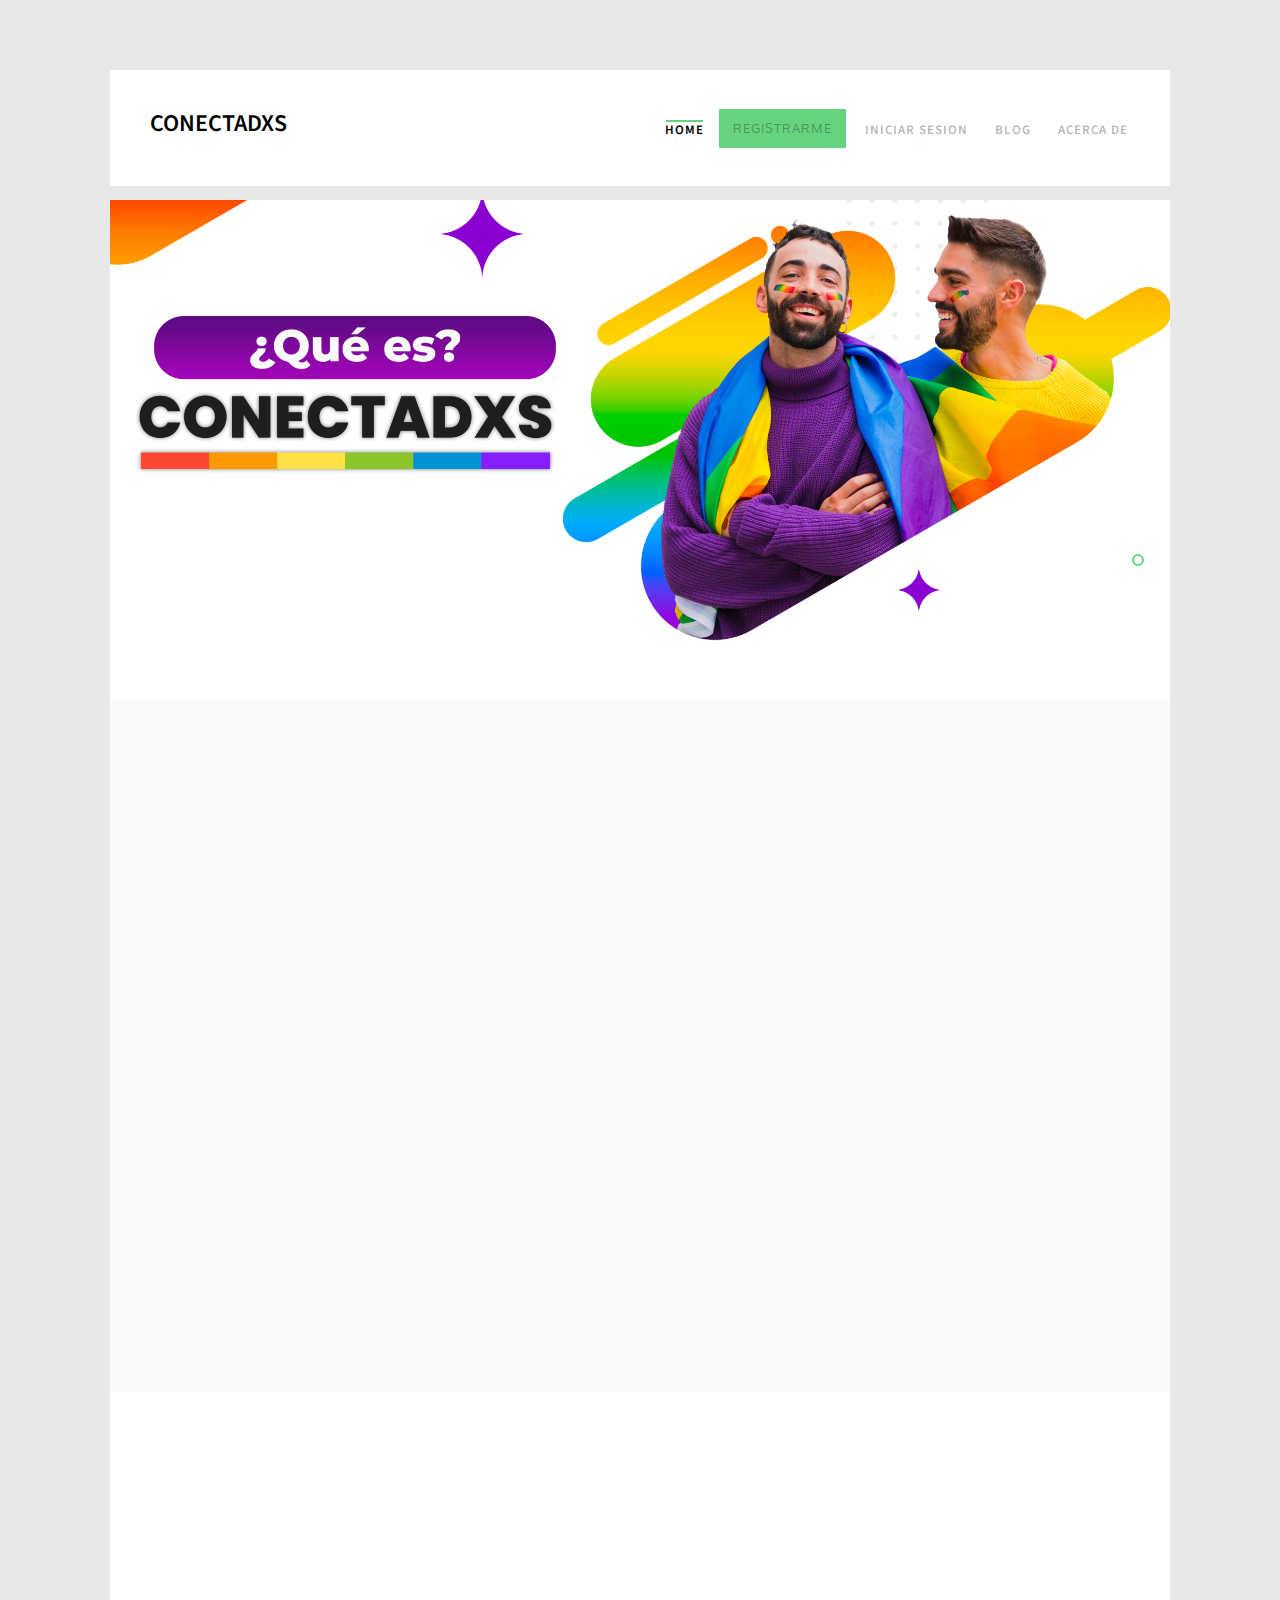
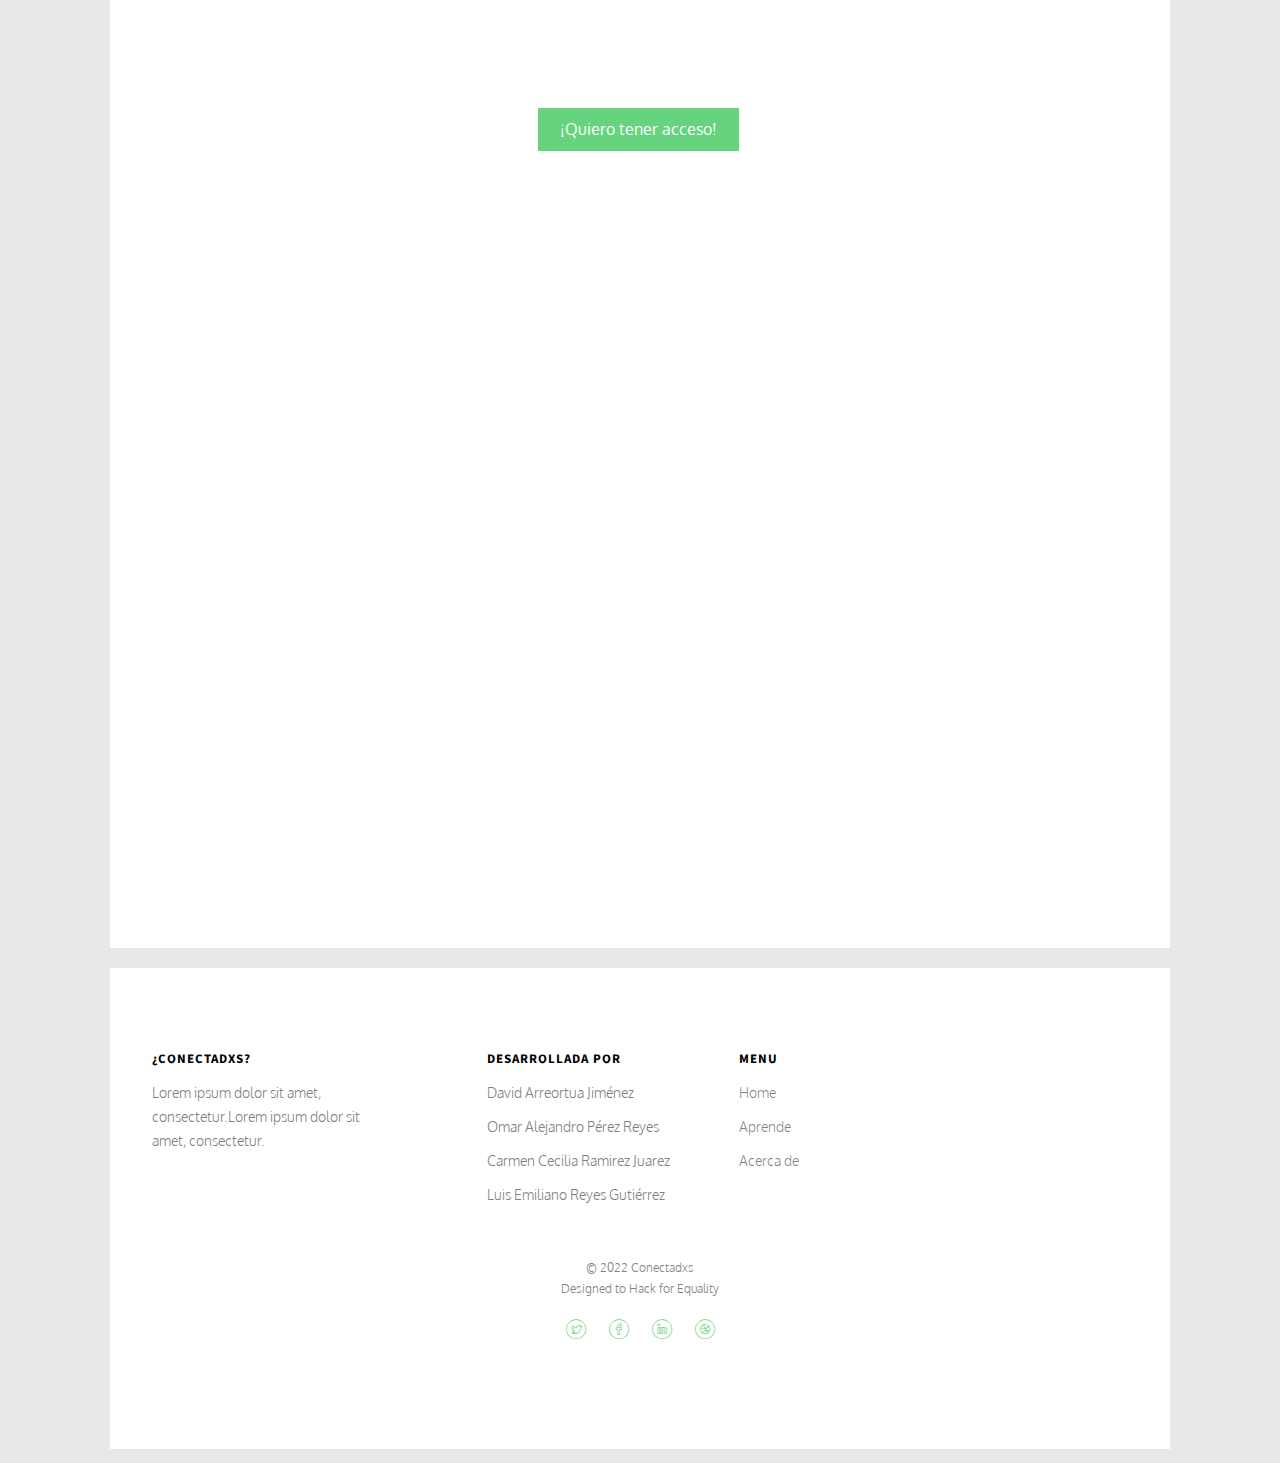
==== index.html @ 8924f0e7 "Version 1.0" ====
<!DOCTYPE HTML>
<html>

<head>
    <meta lang="es" charset="utf-8">
    <meta http-equiv="X-UA-Compatible" content="IE=edge">
    <title>Conectadxs</title>
    <meta name="viewport" content="width=device-width, initial-scale=1">


    <link href="https://fonts.googleapis.com/css?family=Oxygen:300,400" rel="stylesheet">
    <link href="https://fonts.googleapis.com/css?family=Source+Sans+Pro:400,600,700" rel="stylesheet">

    <!-- Animate.css -->
    <link rel="stylesheet" href="css/animate.css">
    <!-- Icomoon Icon Fonts, https://icomoon.io/#preview-free -->
    <link rel="stylesheet" href="css/icomoon.css">
    <!-- Bootstrap  -->
    <link rel="stylesheet" href="css/bootstrap.css">

    <!-- Magnific Popup -->
    <link rel="stylesheet" href="css/magnific-popup.css">

    <!-- Flexslider  -->
    <link rel="stylesheet" href="css/flexslider.css">

    <!-- Theme style  -->
    <link rel="stylesheet" href="css/style.css">

    <!-- Modernizr JS -->
    <script src="js/modernizr-2.6.2.min.js"></script>
    <!-- FOR IE9 below -->
    <!--[if lt IE 9]>
	<script src="js/respond.min.js"></script>
	<![endif]-->

</head>

<body>

    <div class="fh5co-loader"></div>

    <div id="page">
        <nav class="fh5co-nav" role="navigation">
            <!--Encabezado-->
            <div class="container-wrap">
                <div class="top-menu">
                    <div class="row">
                        <div class="col-xs-2">
                            <div id="fh5co-logo"><a href="index.html">Conectadxs</a></div>
                        </div>
                        <div class="col-xs-10 text-right menu-1">
                            <ul>
                                <li class="active"><a href="index.html">Home</a></li>
                                <li><a class="btn btn-primary btn-demo" href="registro.html">Registrarme</a></li>
                                <li><a href="iniciarSesion.html">Iniciar sesion</a></li>
                                <li><a href="blog.html">Blog</a></li>
                                <li><a href="about.html">Acerca de</a></li>
                            </ul>
                        </div>
                    </div>

                </div>
            </div>
        </nav>
        <div class="container-wrap">
            <!--Content-->
            <aside id="fh5co-hero">
                <div class="flexslider">
                    <ul class="slides">
                        <li style="background-image: url(images/1-1.png);">
                            <a href="demostracionUno.html">
                                <div class="overlay-gradient"></div>
                                <div class="container-fluid">
                                    <div class="row">
                                        <div class="col-md-6 col-md-offset-3 col-md-push-3 slider-text">
                                            <div class="slider-text-inner">
                                            </div>
                                        </div>
                                    </div>
                                </div>
                            </a>
                        </li>
                        <li style="background-image: url(images/1-1.png);">
                            <a href="demostracionUno.html">
                                <div class="overlay-gradient"></div>
                                <div class="container-fluid">
                                    <div class="row">
                                        <div class="col-md-6 col-md-offset-3 col-md-push-3 slider-text">
                                            <div class="slider-text-inner">
                                            </div>
                                        </div>
                                    </div>
                                </div>
                            </a>
                        </li>
                        <li style="background-image: url(images/1-1.png);">
                            <a href="demostracionUno.html">
                                <div class="overlay-gradient"></div>
                                <div class="container-fluid">
                                    <div class="row">
                                        <div class="col-md-6 col-md-offset-3 col-md-push-3 slider-text">
                                            <div class="slider-text-inner">
                                            </div>
                                        </div>
                                    </div>
                                </div>
                            </a>
                        </li>
                    </ul>
                </div>
            </aside>

            <div id="fh5co-work" class="fh5co-light-grey">
                <div class="row animate-box">
                    <div class="col-md-8 col-md-offset-2 text-center fh5co-heading">
                        <h2>¡Completamente gratis!</h2>
                        <p>Lorem ipsum dolor sit amet, consectetur adipiscing elit, sed do eiusmod tempor incididunt ut labore et dolore magna aliqua. Pretium quam vulputate dignissim suspendisse in est. Vel orci porta non pulvinar neque laoreet suspendisse
                            tis enim ut tellus. Euismod in pellentesque massa placerat duis ultricies. Amet aliquam id diam maecenas ultricies mi. Nullam vehicula ipsum a arcu cursus vitae congue mauris. </div>
                </div>
                <div class="row">
                    <div class="col-md-3 text-center animate-box">
                        <a href="work-single.html" class="work" style="background-image: url(images/W_Mesa\ de\ trabajo\ 1.png);">
                            <div class="desc">
                                <h3>Mentores</h3>
                                <span>Illustration</span>
                            </div>
                        </a>
                    </div>
                    <div class="col-md-3 text-center animate-box">
                        <a href="work-single.html" class="work" style="background-image: url(images/W_Mesa\ de\ trabajo\ 1\ copia.png);">
                            <div class="desc">
                                <h3>Comunidad LGBTQ+</h3>
                                <span>Illustration</span>
                            </div>
                        </a>
                    </div>
                    <div class="col-md-3 text-center animate-box">
                        <a href="work-single.html" class="work" style="background-image: url(images/W_Mesa\ de\ trabajo\ 1\ copia\ 2.png);">
                            <div class="desc">
                                <h3>Personas con discapacidad</h3>
                                <span>Illustration</span>
                            </div>
                        </a>
                    </div>
                    <div class="col-md-3 text-center animate-box">
                        <a href="work-single.html" class="work" style="background-image: url(images/W_Mesa\ de\ trabajo\ 1\ copia\ 3.png);">
                            <div class="desc">
                                <h3>Padres-tutores</h3>
                                <span>Illustration</span>
                            </div>
                        </a>
                    </div>
                </div>
            </div>

            <div id="fh5co-services">
                <div class="row">
                    <div class="col-md-4 text-center animate-box">
                        <div class="services">
                            <span class="icon">
							<i class="icon-calculator"></i>
						</span>
                            <div class="desc">
                                <h3><a href="#">Talleres</a></h3>
                                <p>Lorem ipsum dolor sit amet, consectetur.</p>
                            </div>
                        </div>
                    </div>
                    <div class="col-md-4 text-center animate-box">
                        <div class="services">
                            <span class="icon">
							<i class="icon-arrow-right2"></i>
						</span>
                            <div class="desc">
                                <h3><a href="#">Artículos</a></h3>
                                <p>Lorem ipsum dolor sit amet, consectetur.</p>
                            </div>
                        </div>
                    </div>
                    <div class="col-md-4 text-center animate-box">
                        <div class="services">
                            <span class="icon">
							<i class="icon-crop"></i>
						</span>
                            <div class="desc">
                                <h3><a href="#">Conferencias</a></h3>
                                <p>Lorem ipsum dolor sit amet, consectetur.</p>
                            </div>
                        </div>
                    </div>
                </div>
            </div>


            <div style="text-align: center;">
                <a class="btn btn-primary btn-demo" href="demostracionDos.html"></i> ¡Quiero tener acceso!</a>
            </div>
            <div id="fh5co-blog">
                <div class="row">
                    <div class="col-md-4">
                        <div class="fh5co-blog animate-box">
                            <a href="#" class="blog-bg" style="background-image: url(images/image.png);"></a>
                            <div class="blog-text">
                                <span class="posted_on">Marzo 15 2022</span>
                                <h3><a href="#">¿Qué es una persona de gnéro no binario?</a></h3>
                                <p>Lorem ipsum dolor sit amet, consectetur adipiscing elit, sed do eiusmod tempor incididunt ut labore et dolore magna aliqua.</p>
                                <ul class="stuff">
                                    <li><a href="articulo.html">Leer más<i class="icon-arrow-right22"></i></a></li>
                                </ul>
                            </div>
                        </div>
                    </div>
                    <div class="col-md-4">
                        <div class="fh5co-blog animate-box">
                            <a href="#" class="blog-bg" style="background-image: url(images/pexels-brett-sayles-1167034.png);"></a>
                            <div class="blog-text">
                                <span class="posted_on">Noviembre 24 2022</span>
                                <h3><a href="#">Mi hijo es gay, ¿qué puedo hacer?</a></h3>
                                <p>Lorem ipsum dolor sit amet, consectetur adipiscing elit, sed do eiusmod tempor incididunt ut labore et dolore magna aliqua</p>
                                <ul class="stuff">
                                    <li><a href="articulo.html">Leer más<i class="icon-arrow-right22"></i></a></li>
                                </ul>
                            </div>
                        </div>
                    </div>
                    <div class="col-md-4">
                        <div class="fh5co-blog animate-box">
                            <a href="#" class="blog-bg" style="background-image: url(images/pexels-shvets-production-8415995.png);"></a>
                            <div class=" blog-text ">
                                <span class="posted_on ">Noviembre 26 2022</span>
                                <h3><a href="# ">Inclusión de personas con discapacidad</a></h3>
                                <p>Lorem ipsum dolor sit amet, consectetur adipiscing elit, sed do eiusmod tempor incididunt ut labore et dolore magna aliqua</p>
                                <ul class="stuff ">
                                    <li><a href="articulo.html">Leer más<i class="icon-arrow-right22 "></i></a></li>
                                </ul>
                            </div>
                        </div>
                    </div>
                </div>
            </div>
        </div>


        <div class="container-wrap">
            <footer id="fh5co-footer" role="contentinfo">
                <div class="row">
                    <div class="col-md-3 fh5co-widget">
                        <h4>¿Conectadxs?</h4>
                        <p>Lorem ipsum dolor sit amet, consectetur.Lorem ipsum dolor sit amet, consectetur.</p>
                    </div>
                    <div class="col-md-3 col-md-push-1">
                        <h4>Desarrollada por</h4>
                        <ul class="fh5co-footer-links">
                            <li>David Arreortua Jiménez</li>
                            <li>Omar Alejandro Pérez Reyes</li>
                            <li>Carmen Cecilia Ramirez Juarez </li>
                            <li>Luis Emiliano Reyes Gutiérrez </li>
                        </ul>
                    </div>

                    <div class="col-md-3 col-md-push-1">
                        <h4>Menu</h4>
                        <ul class="fh5co-footer-links">
                            <li><a href="index.html">Home</a></li>
                            <li><a href="vectores.html">Aprende</a></li>
                            <li><a href="about.html">Acerca de</a></li>
                        </ul>
                    </div>



                </div>

                <div class="row copyright">
                    <div class="col-md-12 text-center">
                        <p>
                            <small class="block">&copy; 2022 Conectadxs</small>
                            <small class="block">Designed to <a href="" target="_blank"></a>Hack for Equality</small>
                        </p>
                        <p>
                            <ul class="fh5co-social-icons">
                                <li><a href="#"><i class="icon-twitter"></i></a></li>
                                <li><a href="#"><i class="icon-facebook"></i></a></li>
                                <li><a href="#"><i class="icon-linkedin"></i></a></li>
                                <li><a href="#"><i class="icon-dribbble"></i></a></li>
                            </ul>
                        </p>
                    </div>
                </div>
            </footer>
        </div>
    </div>

    <div class="gototop js-top ">
        <a href="# " class="js-gotop "><i class="icon-arrow-up2 "></i></a>
    </div>

    <!-- jQuery -->
    <script src="js/jquery.min.js "></script>
    <!-- jQuery Easing -->
    <script src="js/jquery.easing.1.3.js "></script>
    <!-- Bootstrap -->
    <script src="js/bootstrap.min.js "></script>
    <!-- Waypoints -->
    <script src="js/jquery.waypoints.min.js "></script>
    <!-- Flexslider -->
    <script src="js/jquery.flexslider-min.js "></script>
    <!-- Magnific Popup -->
    <script src="js/jquery.magnific-popup.min.js "></script>
    <script src="js/magnific-popup-options.js "></script>
    <!-- Counters -->
    <script src="js/jquery.countTo.js "></script>
    <!-- Main -->
    <script src="js/main.js "></script>

</body>

</html>
---- css/icomoon.css ----
@font-face {
  font-family: 'icomoon';
  src:  url('fonts/icomoon.eot?5j2n32');
  src:  url('fonts/icomoon.eot?5j2n32#iefix') format('embedded-opentype'),
    url('fonts/icomoon.ttf?5j2n32') format('truetype'),
    url('fonts/icomoon.woff?5j2n32') format('woff'),
    url('fonts/icomoon.svg?5j2n32#icomoon') format('svg');
  font-weight: normal;
  font-style: normal;
}

[class^="icon-"], [class*=" icon-"] {
  /* use !important to prevent issues with browser extensions that change fonts */
  font-family: 'icomoon' !important;
  speak: none;
  font-style: normal;
  font-weight: normal;
  font-variant: normal;
  text-transform: none;
  line-height: 1;

  /* Better Font Rendering =========== */
  -webkit-font-smoothing: antialiased;
  -moz-osx-font-smoothing: grayscale;
}

.icon-eye2:before {
  content: "\e064";
}
.icon-paper-clip:before {
  content: "\e065";
}
.icon-mail5:before {
  content: "\e066";
}
.icon-toggle:before {
  content: "\e067";
}
.icon-layout:before {
  content: "\e068";
}
.icon-link2:before {
  content: "\e069";
}
.icon-bell2:before {
  content: "\e06a";
}
.icon-lock3:before {
  content: "\e06b";
}
.icon-unlock:before {
  content: "\e06c";
}
.icon-ribbon2:before {
  content: "\e06d";
}
.icon-image2:before {
  content: "\e06e";
}
.icon-signal:before {
  content: "\e06f";
}
.icon-target3:before {
  content: "\e070";
}
.icon-clipboard3:before {
  content: "\e071";
}
.icon-clock3:before {
  content: "\e072";
}
.icon-watch:before {
  content: "\e073";
}
.icon-air-play:before {
  content: "\e074";
}
.icon-camera3:before {
  content: "\e075";
}
.icon-video2:before {
  content: "\e076";
}
.icon-disc:before {
  content: "\e077";
}
.icon-printer3:before {
  content: "\e078";
}
.icon-monitor:before {
  content: "\e079";
}
.icon-server:before {
  content: "\e07a";
}
.icon-cog2:before {
  content: "\e07b";
}
.icon-heart3:before {
  content: "\e07c";
}
.icon-paragraph:before {
  content: "\e07d";
}
.icon-align-justify:before {
  content: "\e07e";
}
.icon-align-left:before {
  content: "\e07f";
}
.icon-align-center:before {
  content: "\e080";
}
.icon-align-right:before {
  content: "\e081";
}
.icon-book2:before {
  content: "\e082";
}
.icon-layers2:before {
  content: "\e083";
}
.icon-stack2:before {
  content: "\e084";
}
.icon-stack-2:before {
  content: "\e085";
}
.icon-paper:before {
  content: "\e086";
}
.icon-paper-stack:before {
  content: "\e087";
}
.icon-search3:before {
  content: "\e088";
}
.icon-zoom-in2:before {
  content: "\e089";
}
.icon-zoom-out2:before {
  content: "\e08a";
}
.icon-reply2:before {
  content: "\e08b";
}
.icon-circle-plus:before {
  content: "\e08c";
}
.icon-circle-minus:before {
  content: "\e08d";
}
.icon-circle-check:before {
  content: "\e08e";
}
.icon-circle-cross:before {
  content: "\e08f";
}
.icon-square-plus:before {
  content: "\e090";
}
.icon-square-minus:before {
  content: "\e091";
}
.icon-square-check:before {
  content: "\e092";
}
.icon-square-cross:before {
  content: "\e093";
}
.icon-microphone:before {
  content: "\e094";
}
.icon-record:before {
  content: "\e095";
}
.icon-skip-back:before {
  content: "\e096";
}
.icon-rewind:before {
  content: "\e097";
}
.icon-play4:before {
  content: "\e098";
}
.icon-pause3:before {
  content: "\e099";
}
.icon-stop3:before {
  content: "\e09a";
}
.icon-fast-forward:before {
  content: "\e09b";
}
.icon-skip-forward:before {
  content: "\e09c";
}
.icon-shuffle2:before {
  content: "\e09d";
}
.icon-repeat:before {
  content: "\e09e";
}
.icon-folder2:before {
  content: "\e09f";
}
.icon-umbrella:before {
  content: "\e0a0";
}
.icon-moon:before {
  content: "\e0a1";
}
.icon-thermometer:before {
  content: "\e0a2";
}
.icon-drop:before {
  content: "\e0a3";
}
.icon-sun2:before {
  content: "\e0a4";
}
.icon-cloud3:before {
  content: "\e0a5";
}
.icon-cloud-upload2:before {
  content: "\e0a6";
}
.icon-cloud-download2:before {
  content: "\e0a7";
}
.icon-upload4:before {
  content: "\e0a8";
}
.icon-download4:before {
  content: "\e0a9";
}
.icon-location3:before {
  content: "\e0aa";
}
.icon-location-2:before {
  content: "\e0ab";
}
.icon-map3:before {
  content: "\e0ac";
}
.icon-battery:before {
  content: "\e0ad";
}
.icon-head:before {
  content: "\e0ae";
}
.icon-briefcase3:before {
  content: "\e0af";
}
.icon-speech-bubble:before {
  content: "\e0b0";
}
.icon-anchor2:before {
  content: "\e0b1";
}
.icon-globe2:before {
  content: "\e0b2";
}
.icon-box:before {
  content: "\e0b3";
}
.icon-reload:before {
  content: "\e0b4";
}
.icon-share3:before {
  content: "\e0b5";
}
.icon-marquee:before {
  content: "\e0b6";
}
.icon-marquee-plus:before {
  content: "\e0b7";
}
.icon-marquee-minus:before {
  content: "\e0b8";
}
.icon-tag:before {
  content: "\e0b9";
}
.icon-power2:before {
  content: "\e0ba";
}
.icon-command2:before {
  content: "\e0bb";
}
.icon-alt:before {
  content: "\e0bc";
}
.icon-esc:before {
  content: "\e0bd";
}
.icon-bar-graph:before {
  content: "\e0be";
}
.icon-bar-graph-2:before {
  content: "\e0bf";
}
.icon-pie-graph:before {
  content: "\e0c0";
}
.icon-star:before {
  content: "\e0c1";
}
.icon-arrow-left3:before {
  content: "\e0c2";
}
.icon-arrow-right3:before {
  content: "\e0c3";
}
.icon-arrow-up3:before {
  content: "\e0c4";
}
.icon-arrow-down3:before {
  content: "\e0c5";
}
.icon-volume:before {
  content: "\e0c6";
}
.icon-mute:before {
  content: "\e0c7";
}
.icon-content-right:before {
  content: "\e100";
}
.icon-content-left:before {
  content: "\e101";
}
.icon-grid2:before {
  content: "\e102";
}
.icon-grid-2:before {
  content: "\e103";
}
.icon-columns:before {
  content: "\e104";
}
.icon-loader:before {
  content: "\e105";
}
.icon-bag:before {
  content: "\e106";
}
.icon-ban:before {
  content: "\e107";
}
.icon-flag3:before {
  content: "\e108";
}
.icon-trash:before {
  content: "\e109";
}
.icon-expand2:before {
  content: "\e110";
}
.icon-contract:before {
  content: "\e111";
}
.icon-maximize:before {
  content: "\e112";
}
.icon-minimize:before {
  content: "\e113";
}
.icon-plus2:before {
  content: "\e114";
}
.icon-minus2:before {
  content: "\e115";
}
.icon-check:before {
  content: "\e116";
}
.icon-cross2:before {
  content: "\e117";
}
.icon-move:before {
  content: "\e118";
}
.icon-delete:before {
  content: "\e119";
}
.icon-menu5:before {
  content: "\e120";
}
.icon-archive:before {
  content: "\e121";
}
.icon-inbox:before {
  content: "\e122";
}
.icon-outbox:before {
  content: "\e123";
}
.icon-file:before {
  content: "\e124";
}
.icon-file-add:before {
  content: "\e125";
}
.icon-file-subtract:before {
  content: "\e126";
}
.icon-help:before {
  content: "\e127";
}
.icon-open:before {
  content: "\e128";
}
.icon-ellipsis:before {
  content: "\e129";
}
.icon-heart4:before {
  content: "\e900";
}
.icon-cloud4:before {
  content: "\e901";
}
.icon-star2:before {
  content: "\e902";
}
.icon-tv2:before {
  content: "\e903";
}
.icon-sound:before {
  content: "\e904";
}
.icon-video3:before {
  content: "\e905";
}
.icon-trash2:before {
  content: "\e906";
}
.icon-user2:before {
  content: "\e907";
}
.icon-key3:before {
  content: "\e908";
}
.icon-search4:before {
  content: "\e909";
}
.icon-settings:before {
  content: "\e90a";
}
.icon-camera4:before {
  content: "\e90b";
}
.icon-tag2:before {
  content: "\e90c";
}
.icon-lock4:before {
  content: "\e90d";
}
.icon-bulb:before {
  content: "\e90e";
}
.icon-pen2:before {
  content: "\e90f";
}
.icon-diamond:before {
  content: "\e910";
}
.icon-display2:before {
  content: "\e911";
}
.icon-location4:before {
  content: "\e912";
}
.icon-eye3:before {
  content: "\e913";
}
.icon-bubble3:before {
  content: "\e914";
}
.icon-stack3:before {
  content: "\e915";
}
.icon-cup:before {
  content: "\e916";
}
.icon-phone3:before {
  content: "\e917";
}
.icon-news:before {
  content: "\e918";
}
.icon-mail6:before {
  content: "\e919";
}
.icon-like:before {
  content: "\e91a";
}
.icon-photo:before {
  content: "\e91b";
}
.icon-note:before {
  content: "\e91c";
}
.icon-clock4:before {
  content: "\e91d";
}
.icon-paperplane:before {
  content: "\e91e";
}
.icon-params:before {
  content: "\e91f";
}
.icon-banknote:before {
  content: "\e920";
}
.icon-data:before {
  content: "\e921";
}
.icon-music2:before {
  content: "\e922";
}
.icon-megaphone2:before {
  content: "\e923";
}
.icon-study:before {
  content: "\e924";
}
.icon-lab2:before {
  content: "\e925";
}
.icon-food:before {
  content: "\e926";
}
.icon-t-shirt:before {
  content: "\e927";
}
.icon-fire2:before {
  content: "\e928";
}
.icon-clip:before {
  content: "\e929";
}
.icon-shop:before {
  content: "\e92a";
}
.icon-calendar3:before {
  content: "\e92b";
}
.icon-wallet2:before {
  content: "\e92c";
}
.icon-vynil:before {
  content: "\e92d";
}
.icon-truck2:before {
  content: "\e92e";
}
.icon-world:before {
  content: "\e92f";
}
.icon-mobile:before {
  content: "\e000";
}
.icon-laptop:before {
  content: "\e001";
}
.icon-desktop:before {
  content: "\e002";
}
.icon-tablet:before {
  content: "\e003";
}
.icon-phone:before {
  content: "\e004";
}
.icon-document:before {
  content: "\e005";
}
.icon-documents:before {
  content: "\e006";
}
.icon-search:before {
  content: "\e007";
}
.icon-clipboard:before {
  content: "\e008";
}
.icon-newspaper:before {
  content: "\e009";
}
.icon-notebook:before {
  content: "\e00a";
}
.icon-book-open:before {
  content: "\e00b";
}
.icon-browser:before {
  content: "\e00c";
}
.icon-calendar:before {
  content: "\e00d";
}
.icon-presentation:before {
  content: "\e00e";
}
.icon-picture:before {
  content: "\e00f";
}
.icon-pictures:before {
  content: "\e010";
}
.icon-video:before {
  content: "\e011";
}
.icon-camera:before {
  content: "\e012";
}
.icon-printer:before {
  content: "\e013";
}
.icon-toolbox:before {
  content: "\e014";
}
.icon-briefcase:before {
  content: "\e015";
}
.icon-wallet:before {
  content: "\e016";
}
.icon-gift:before {
  content: "\e017";
}
.icon-bargraph:before {
  content: "\e018";
}
.icon-grid:before {
  content: "\e019";
}
.icon-expand:before {
  content: "\e01a";
}
.icon-focus:before {
  content: "\e01b";
}
.icon-edit:before {
  content: "\e01c";
}
.icon-adjustments:before {
  content: "\e01d";
}
.icon-ribbon:before {
  content: "\e01e";
}
.icon-hourglass:before {
  content: "\e01f";
}
.icon-lock:before {
  content: "\e020";
}
.icon-megaphone:before {
  content: "\e021";
}
.icon-shield:before {
  content: "\e022";
}
.icon-trophy:before {
  content: "\e023";
}
.icon-flag:before {
  content: "\e024";
}
.icon-map:before {
  content: "\e025";
}
.icon-puzzle:before {
  content: "\e026";
}
.icon-basket:before {
  content: "\e027";
}
.icon-envelope:before {
  content: "\e028";
}
.icon-streetsign:before {
  content: "\e029";
}
.icon-telescope:before {
  content: "\e02a";
}
.icon-gears:before {
  content: "\e02b";
}
.icon-key:before {
  content: "\e02c";
}
.icon-paperclip:before {
  content: "\e02d";
}
.icon-attachment:before {
  content: "\e02e";
}
.icon-pricetags:before {
  content: "\e02f";
}
.icon-lightbulb:before {
  content: "\e030";
}
.icon-layers:before {
  content: "\e031";
}
.icon-pencil:before {
  content: "\e032";
}
.icon-tools:before {
  content: "\e033";
}
.icon-tools-2:before {
  content: "\e034";
}
.icon-scissors:before {
  content: "\e035";
}
.icon-paintbrush:before {
  content: "\e036";
}
.icon-magnifying-glass:before {
  content: "\e037";
}
.icon-circle-compass:before {
  content: "\e038";
}
.icon-linegraph:before {
  content: "\e039";
}
.icon-mic:before {
  content: "\e03a";
}
.icon-strategy:before {
  content: "\e03b";
}
.icon-beaker:before {
  content: "\e03c";
}
.icon-caution:before {
  content: "\e03d";
}
.icon-recycle:before {
  content: "\e03e";
}
.icon-anchor:before {
  content: "\e03f";
}
.icon-profile-male:before {
  content: "\e040";
}
.icon-profile-female:before {
  content: "\e041";
}
.icon-bike:before {
  content: "\e042";
}
.icon-wine:before {
  content: "\e043";
}
.icon-hotairballoon:before {
  content: "\e044";
}
.icon-globe:before {
  content: "\e045";
}
.icon-genius:before {
  content: "\e046";
}
.icon-map-pin:before {
  content: "\e047";
}
.icon-dial:before {
  content: "\e048";
}
.icon-chat:before {
  content: "\e049";
}
.icon-heart:before {
  content: "\e04a";
}
.icon-cloud:before {
  content: "\e04b";
}
.icon-upload:before {
  content: "\e04c";
}
.icon-download:before {
  content: "\e04d";
}
.icon-target:before {
  content: "\e04e";
}
.icon-hazardous:before {
  content: "\e04f";
}
.icon-piechart:before {
  content: "\e050";
}
.icon-speedometer:before {
  content: "\e051";
}
.icon-global:before {
  content: "\e052";
}
.icon-compass:before {
  content: "\e053";
}
.icon-lifesaver:before {
  content: "\e054";
}
.icon-clock:before {
  content: "\e055";
}
.icon-aperture:before {
  content: "\e056";
}
.icon-quote:before {
  content: "\e057";
}
.icon-scope:before {
  content: "\e058";
}
.icon-alarmclock:before {
  content: "\e059";
}
.icon-refresh:before {
  content: "\e05a";
}
.icon-happy:before {
  content: "\e05b";
}
.icon-sad:before {
  content: "\e05c";
}
.icon-facebook:before {
  content: "\e05d";
}
.icon-twitter:before {
  content: "\e05e";
}
.icon-googleplus:before {
  content: "\e05f";
}
.icon-rss:before {
  content: "\e060";
}
.icon-tumblr:before {
  content: "\e061";
}
.icon-linkedin:before {
  content: "\e062";
}
.icon-dribbble:before {
  content: "\e063";
}
.icon-home:before {
  content: "\e930";
}
.icon-home2:before {
  content: "\e931";
}
.icon-home3:before {
  content: "\e932";
}
.icon-office:before {
  content: "\e933";
}
.icon-newspaper2:before {
  content: "\e934";
}
.icon-pencil2:before {
  content: "\e935";
}
.icon-pencil22:before {
  content: "\e936";
}
.icon-quill:before {
  content: "\e937";
}
.icon-pen:before {
  content: "\e938";
}
.icon-blog:before {
  content: "\e939";
}
.icon-eyedropper:before {
  content: "\e93a";
}
.icon-droplet:before {
  content: "\e93b";
}
.icon-paint-format:before {
  content: "\e93c";
}
.icon-image:before {
  content: "\e93d";
}
.icon-images:before {
  content: "\e93e";
}
.icon-camera2:before {
  content: "\e93f";
}
.icon-headphones:before {
  content: "\e940";
}
.icon-music:before {
  content: "\e941";
}
.icon-play:before {
  content: "\e942";
}
.icon-film:before {
  content: "\e943";
}
.icon-video-camera:before {
  content: "\e944";
}
.icon-dice:before {
  content: "\e945";
}
.icon-pacman:before {
  content: "\e946";
}
.icon-spades:before {
  content: "\e947";
}
.icon-clubs:before {
  content: "\e948";
}
.icon-diamonds:before {
  content: "\e949";
}
.icon-bullhorn:before {
  content: "\e94a";
}
.icon-connection:before {
  content: "\e94b";
}
.icon-podcast:before {
  content: "\e94c";
}
.icon-feed:before {
  content: "\e94d";
}
.icon-mic2:before {
  content: "\e94e";
}
.icon-book:before {
  content: "\e94f";
}
.icon-books:before {
  content: "\e950";
}
.icon-library:before {
  content: "\e951";
}
.icon-file-text:before {
  content: "\e952";
}
.icon-profile:before {
  content: "\e953";
}
.icon-file-empty:before {
  content: "\e954";
}
.icon-files-empty:before {
  content: "\e955";
}
.icon-file-text2:before {
  content: "\e956";
}
.icon-file-picture:before {
  content: "\e957";
}
.icon-file-music:before {
  content: "\e958";
}
.icon-file-play:before {
  content: "\e959";
}
.icon-file-video:before {
  content: "\e95a";
}
.icon-file-zip:before {
  content: "\e95b";
}
.icon-copy:before {
  content: "\e95c";
}
.icon-paste:before {
  content: "\e95d";
}
.icon-stack:before {
  content: "\e95e";
}
.icon-folder:before {
  content: "\e95f";
}
.icon-folder-open:before {
  content: "\e960";
}
.icon-folder-plus:before {
  content: "\e961";
}
.icon-folder-minus:before {
  content: "\e962";
}
.icon-folder-download:before {
  content: "\e963";
}
.icon-folder-upload:before {
  content: "\e964";
}
.icon-price-tag:before {
  content: "\e965";
}
.icon-price-tags:before {
  content: "\e966";
}
.icon-barcode:before {
  content: "\e967";
}
.icon-qrcode:before {
  content: "\e968";
}
.icon-ticket:before {
  content: "\e969";
}
.icon-cart:before {
  content: "\e96a";
}
.icon-coin-dollar:before {
  content: "\e96b";
}
.icon-coin-euro:before {
  content: "\e96c";
}
.icon-coin-pound:before {
  content: "\e96d";
}
.icon-coin-yen:before {
  content: "\e96e";
}
.icon-credit-card:before {
  content: "\e96f";
}
.icon-calculator:before {
  content: "\e970";
}
.icon-lifebuoy:before {
  content: "\e971";
}
.icon-phone2:before {
  content: "\e972";
}
.icon-phone-hang-up:before {
  content: "\e973";
}
.icon-address-book:before {
  content: "\e974";
}
.icon-envelop:before {
  content: "\e975";
}
.icon-pushpin:before {
  content: "\e976";
}
.icon-location:before {
  content: "\e977";
}
.icon-location2:before {
  content: "\e978";
}
.icon-compass2:before {
  content: "\e979";
}
.icon-compass22:before {
  content: "\e97a";
}
.icon-map2:before {
  content: "\e97b";
}
.icon-map22:before {
  content: "\e97c";
}
.icon-history:before {
  content: "\e97d";
}
.icon-clock2:before {
  content: "\e97e";
}
.icon-clock22:before {
  content: "\e97f";
}
.icon-alarm:before {
  content: "\e980";
}
.icon-bell:before {
  content: "\e981";
}
.icon-stopwatch:before {
  content: "\e982";
}
.icon-calendar2:before {
  content: "\e983";
}
.icon-printer2:before {
  content: "\e984";
}
.icon-keyboard:before {
  content: "\e985";
}
.icon-display:before {
  content: "\e986";
}
.icon-laptop2:before {
  content: "\e987";
}
.icon-mobile2:before {
  content: "\e988";
}
.icon-mobile22:before {
  content: "\e989";
}
.icon-tablet2:before {
  content: "\e98a";
}
.icon-tv:before {
  content: "\e98b";
}
.icon-drawer:before {
  content: "\e98c";
}
.icon-drawer2:before {
  content: "\e98d";
}
.icon-box-add:before {
  content: "\e98e";
}
.icon-box-remove:before {
  content: "\e98f";
}
.icon-download3:before {
  content: "\e990";
}
.icon-upload2:before {
  content: "\e991";
}
.icon-floppy-disk:before {
  content: "\e992";
}
.icon-drive:before {
  content: "\e993";
}
.icon-database:before {
  content: "\e994";
}
.icon-undo:before {
  content: "\e995";
}
.icon-redo:before {
  content: "\e996";
}
.icon-undo2:before {
  content: "\e997";
}
.icon-redo2:before {
  content: "\e998";
}
.icon-forward:before {
  content: "\e999";
}
.icon-reply:before {
  content: "\e99a";
}
.icon-bubble:before {
  content: "\e99b";
}
.icon-bubbles:before {
  content: "\e99c";
}
.icon-bubbles2:before {
  content: "\e99d";
}
.icon-bubble2:before {
  content: "\e99e";
}
.icon-bubbles3:before {
  content: "\e99f";
}
.icon-bubbles4:before {
  content: "\e9a0";
}
.icon-user:before {
  content: "\e9a1";
}
.icon-users:before {
  content: "\e9a2";
}
.icon-user-plus:before {
  content: "\e9a3";
}
.icon-user-minus:before {
  content: "\e9a4";
}
.icon-user-check:before {
  content: "\e9a5";
}
.icon-user-tie:before {
  content: "\e9a6";
}
.icon-quotes-left:before {
  content: "\e9a7";
}
.icon-quotes-right:before {
  content: "\e9a8";
}
.icon-hour-glass:before {
  content: "\e9a9";
}
.icon-spinner:before {
  content: "\e9aa";
}
.icon-spinner2:before {
  content: "\e9ab";
}
.icon-spinner3:before {
  content: "\e9ac";
}
.icon-spinner4:before {
  content: "\e9ad";
}
.icon-spinner5:before {
  content: "\e9ae";
}
.icon-spinner6:before {
  content: "\e9af";
}
.icon-spinner7:before {
  content: "\e9b0";
}
.icon-spinner8:before {
  content: "\e9b1";
}
.icon-spinner9:before {
  content: "\e9b2";
}
.icon-spinner10:before {
  content: "\e9b3";
}
.icon-spinner11:before {
  content: "\e9b4";
}
.icon-binoculars:before {
  content: "\e9b5";
}
.icon-search2:before {
  content: "\e9b6";
}
.icon-zoom-in:before {
  content: "\e9b7";
}
.icon-zoom-out:before {
  content: "\e9b8";
}
.icon-enlarge:before {
  content: "\e9b9";
}
.icon-shrink:before {
  content: "\e9ba";
}
.icon-enlarge2:before {
  content: "\e9bb";
}
.icon-shrink2:before {
  content: "\e9bc";
}
.icon-key2:before {
  content: "\e9bd";
}
.icon-key22:before {
  content: "\e9be";
}
.icon-lock2:before {
  content: "\e9bf";
}
.icon-unlocked:before {
  content: "\e9c0";
}
.icon-wrench:before {
  content: "\e9c1";
}
.icon-equalizer:before {
  content: "\e9c2";
}
.icon-equalizer2:before {
  content: "\e9c3";
}
.icon-cog:before {
  content: "\e9c4";
}
.icon-cogs:before {
  content: "\e9c5";
}
.icon-hammer:before {
  content: "\e9c6";
}
.icon-magic-wand:before {
  content: "\e9c7";
}
.icon-aid-kit:before {
  content: "\e9c8";
}
.icon-bug:before {
  content: "\e9c9";
}
.icon-pie-chart:before {
  content: "\e9ca";
}
.icon-stats-dots:before {
  content: "\e9cb";
}
.icon-stats-bars:before {
  content: "\e9cc";
}
.icon-stats-bars2:before {
  content: "\e9cd";
}
.icon-trophy2:before {
  content: "\e9ce";
}
.icon-gift2:before {
  content: "\e9cf";
}
.icon-glass:before {
  content: "\e9d0";
}
.icon-glass2:before {
  content: "\e9d1";
}
.icon-mug:before {
  content: "\e9d2";
}
.icon-spoon-knife:before {
  content: "\e9d3";
}
.icon-leaf:before {
  content: "\e9d4";
}
.icon-rocket:before {
  content: "\e9d5";
}
.icon-meter:before {
  content: "\e9d6";
}
.icon-meter2:before {
  content: "\e9d7";
}
.icon-hammer2:before {
  content: "\e9d8";
}
.icon-fire:before {
  content: "\e9d9";
}
.icon-lab:before {
  content: "\e9da";
}
.icon-magnet:before {
  content: "\e9db";
}
.icon-bin:before {
  content: "\e9dc";
}
.icon-bin2:before {
  content: "\e9dd";
}
.icon-briefcase2:before {
  content: "\e9de";
}
.icon-airplane:before {
  content: "\e9df";
}
.icon-truck:before {
  content: "\e9e0";
}
.icon-road:before {
  content: "\e9e1";
}
.icon-accessibility:before {
  content: "\e9e2";
}
.icon-target2:before {
  content: "\e9e3";
}
.icon-shield2:before {
  content: "\e9e4";
}
.icon-power:before {
  content: "\e9e5";
}
.icon-switch:before {
  content: "\e9e6";
}
.icon-power-cord:before {
  content: "\e9e7";
}
.icon-clipboard2:before {
  content: "\e9e8";
}
.icon-list-numbered:before {
  content: "\e9e9";
}
.icon-list:before {
  content: "\e9ea";
}
.icon-list2:before {
  content: "\e9eb";
}
.icon-tree:before {
  content: "\e9ec";
}
.icon-menu:before {
  content: "\e9ed";
}
.icon-menu2:before {
  content: "\e9ee";
}
.icon-menu3:before {
  content: "\e9ef";
}
.icon-menu4:before {
  content: "\e9f0";
}
.icon-cloud2:before {
  content: "\e9f1";
}
.icon-cloud-download:before {
  content: "\e9f2";
}
.icon-cloud-upload:before {
  content: "\e9f3";
}
.icon-cloud-check:before {
  content: "\e9f4";
}
.icon-download2:before {
  content: "\e9f5";
}
.icon-upload22:before {
  content: "\e9f6";
}
.icon-download32:before {
  content: "\e9f7";
}
.icon-upload3:before {
  content: "\e9f8";
}
.icon-sphere:before {
  content: "\e9f9";
}
.icon-earth:before {
  content: "\e9fa";
}
.icon-link:before {
  content: "\e9fb";
}
.icon-flag2:before {
  content: "\e9fc";
}
.icon-attachment2:before {
  content: "\e9fd";
}
.icon-eye:before {
  content: "\e9fe";
}
.icon-eye-plus:before {
  content: "\e9ff";
}
.icon-eye-minus:before {
  content: "\ea00";
}
.icon-eye-blocked:before {
  content: "\ea01";
}
.icon-bookmark:before {
  content: "\ea02";
}
.icon-bookmarks:before {
  content: "\ea03";
}
.icon-sun:before {
  content: "\ea04";
}
.icon-contrast:before {
  content: "\ea05";
}
.icon-brightness-contrast:before {
  content: "\ea06";
}
.icon-star-empty:before {
  content: "\ea07";
}
.icon-star-half:before {
  content: "\ea08";
}
.icon-star-full:before {
  content: "\ea09";
}
.icon-heart2:before {
  content: "\ea0a";
}
.icon-heart-broken:before {
  content: "\ea0b";
}
.icon-man:before {
  content: "\ea0c";
}
.icon-woman:before {
  content: "\ea0d";
}
.icon-man-woman:before {
  content: "\ea0e";
}
.icon-happy3:before {
  content: "\ea0f";
}
.icon-happy2:before {
  content: "\ea10";
}
.icon-smile:before {
  content: "\ea11";
}
.icon-smile2:before {
  content: "\ea12";
}
.icon-tongue:before {
  content: "\ea13";
}
.icon-tongue2:before {
  content: "\ea14";
}
.icon-sad2:before {
  content: "\ea15";
}
.icon-sad22:before {
  content: "\ea16";
}
.icon-wink:before {
  content: "\ea17";
}
.icon-wink2:before {
  content: "\ea18";
}
.icon-grin:before {
  content: "\ea19";
}
.icon-grin2:before {
  content: "\ea1a";
}
.icon-cool:before {
  content: "\ea1b";
}
.icon-cool2:before {
  content: "\ea1c";
}
.icon-angry:before {
  content: "\ea1d";
}
.icon-angry2:before {
  content: "\ea1e";
}
.icon-evil:before {
  content: "\ea1f";
}
.icon-evil2:before {
  content: "\ea20";
}
.icon-shocked:before {
  content: "\ea21";
}
.icon-shocked2:before {
  content: "\ea22";
}
.icon-baffled:before {
  content: "\ea23";
}
.icon-baffled2:before {
  content: "\ea24";
}
.icon-confused:before {
  content: "\ea25";
}
.icon-confused2:before {
  content: "\ea26";
}
.icon-neutral:before {
  content: "\ea27";
}
.icon-neutral2:before {
  content: "\ea28";
}
.icon-hipster:before {
  content: "\ea29";
}
.icon-hipster2:before {
  content: "\ea2a";
}
.icon-wondering:before {
  content: "\ea2b";
}
.icon-wondering2:before {
  content: "\ea2c";
}
.icon-sleepy:before {
  content: "\ea2d";
}
.icon-sleepy2:before {
  content: "\ea2e";
}
.icon-frustrated:before {
  content: "\ea2f";
}
.icon-frustrated2:before {
  content: "\ea30";
}
.icon-crying:before {
  content: "\ea31";
}
.icon-crying2:before {
  content: "\ea32";
}
.icon-point-up:before {
  content: "\ea33";
}
.icon-point-right:before {
  content: "\ea34";
}
.icon-point-down:before {
  content: "\ea35";
}
.icon-point-left:before {
  content: "\ea36";
}
.icon-warning:before {
  content: "\ea37";
}
.icon-notification:before {
  content: "\ea38";
}
.icon-question:before {
  content: "\ea39";
}
.icon-plus:before {
  content: "\ea3a";
}
.icon-minus:before {
  content: "\ea3b";
}
.icon-info:before {
  content: "\ea3c";
}
.icon-cancel-circle:before {
  content: "\ea3d";
}
.icon-blocked:before {
  content: "\ea3e";
}
.icon-cross:before {
  content: "\ea3f";
}
.icon-checkmark:before {
  content: "\ea40";
}
.icon-checkmark2:before {
  content: "\ea41";
}
.icon-spell-check:before {
  content: "\ea42";
}
.icon-enter:before {
  content: "\ea43";
}
.icon-exit:before {
  content: "\ea44";
}
.icon-play2:before {
  content: "\ea45";
}
.icon-pause:before {
  content: "\ea46";
}
.icon-stop:before {
  content: "\ea47";
}
.icon-previous:before {
  content: "\ea48";
}
.icon-next:before {
  content: "\ea49";
}
.icon-backward:before {
  content: "\ea4a";
}
.icon-forward2:before {
  content: "\ea4b";
}
.icon-play3:before {
  content: "\ea4c";
}
.icon-pause2:before {
  content: "\ea4d";
}
.icon-stop2:before {
  content: "\ea4e";
}
.icon-backward2:before {
  content: "\ea4f";
}
.icon-forward3:before {
  content: "\ea50";
}
.icon-first:before {
  content: "\ea51";
}
.icon-last:before {
  content: "\ea52";
}
.icon-previous2:before {
  content: "\ea53";
}
.icon-next2:before {
  content: "\ea54";
}
.icon-eject:before {
  content: "\ea55";
}
.icon-volume-high:before {
  content: "\ea56";
}
.icon-volume-medium:before {
  content: "\ea57";
}
.icon-volume-low:before {
  content: "\ea58";
}
.icon-volume-mute:before {
  content: "\ea59";
}
.icon-volume-mute2:before {
  content: "\ea5a";
}
.icon-volume-increase:before {
  content: "\ea5b";
}
.icon-volume-decrease:before {
  content: "\ea5c";
}
.icon-loop:before {
  content: "\ea5d";
}
.icon-loop2:before {
  content: "\ea5e";
}
.icon-infinite:before {
  content: "\ea5f";
}
.icon-shuffle:before {
  content: "\ea60";
}
.icon-arrow-up-left:before {
  content: "\ea61";
}
.icon-arrow-up:before {
  content: "\ea62";
}
.icon-arrow-up-right:before {
  content: "\ea63";
}
.icon-arrow-right:before {
  content: "\ea64";
}
.icon-arrow-down-right:before {
  content: "\ea65";
}
.icon-arrow-down:before {
  content: "\ea66";
}
.icon-arrow-down-left:before {
  content: "\ea67";
}
.icon-arrow-left:before {
  content: "\ea68";
}
.icon-arrow-up-left2:before {
  content: "\ea69";
}
.icon-arrow-up2:before {
  content: "\ea6a";
}
.icon-arrow-up-right2:before {
  content: "\ea6b";
}
.icon-arrow-right2:before {
  content: "\ea6c";
}
.icon-arrow-down-right2:before {
  content: "\ea6d";
}
.icon-arrow-down2:before {
  content: "\ea6e";
}
.icon-arrow-down-left2:before {
  content: "\ea6f";
}
.icon-arrow-left2:before {
  content: "\ea70";
}
.icon-circle-up:before {
  content: "\ea71";
}
.icon-circle-right:before {
  content: "\ea72";
}
.icon-circle-down:before {
  content: "\ea73";
}
.icon-circle-left:before {
  content: "\ea74";
}
.icon-tab:before {
  content: "\ea75";
}
.icon-move-up:before {
  content: "\ea76";
}
.icon-move-down:before {
  content: "\ea77";
}
.icon-sort-alpha-asc:before {
  content: "\ea78";
}
.icon-sort-alpha-desc:before {
  content: "\ea79";
}
.icon-sort-numeric-asc:before {
  content: "\ea7a";
}
.icon-sort-numberic-desc:before {
  content: "\ea7b";
}
.icon-sort-amount-asc:before {
  content: "\ea7c";
}
.icon-sort-amount-desc:before {
  content: "\ea7d";
}
.icon-command:before {
  content: "\ea7e";
}
.icon-shift:before {
  content: "\ea7f";
}
.icon-ctrl:before {
  content: "\ea80";
}
.icon-opt:before {
  content: "\ea81";
}
.icon-checkbox-checked:before {
  content: "\ea82";
}
.icon-checkbox-unchecked:before {
  content: "\ea83";
}
.icon-radio-checked:before {
  content: "\ea84";
}
.icon-radio-checked2:before {
  content: "\ea85";
}
.icon-radio-unchecked:before {
  content: "\ea86";
}
.icon-crop:before {
  content: "\ea87";
}
.icon-make-group:before {
  content: "\ea88";
}
.icon-ungroup:before {
  content: "\ea89";
}
.icon-scissors2:before {
  content: "\ea8a";
}
.icon-filter:before {
  content: "\ea8b";
}
.icon-font:before {
  content: "\ea8c";
}
.icon-ligature:before {
  content: "\ea8d";
}
.icon-ligature2:before {
  content: "\ea8e";
}
.icon-text-height:before {
  content: "\ea8f";
}
.icon-text-width:before {
  content: "\ea90";
}
.icon-font-size:before {
  content: "\ea91";
}
.icon-bold:before {
  content: "\ea92";
}
.icon-underline:before {
  content: "\ea93";
}
.icon-italic:before {
  content: "\ea94";
}
.icon-strikethrough:before {
  content: "\ea95";
}
.icon-omega:before {
  content: "\ea96";
}
.icon-sigma:before {
  content: "\ea97";
}
.icon-page-break:before {
  content: "\ea98";
}
.icon-superscript:before {
  content: "\ea99";
}
.icon-subscript:before {
  content: "\ea9a";
}
.icon-superscript2:before {
  content: "\ea9b";
}
.icon-subscript2:before {
  content: "\ea9c";
}
.icon-text-color:before {
  content: "\ea9d";
}
.icon-pagebreak:before {
  content: "\ea9e";
}
.icon-clear-formatting:before {
  content: "\ea9f";
}
.icon-table:before {
  content: "\eaa0";
}
.icon-table2:before {
  content: "\eaa1";
}
.icon-insert-template:before {
  content: "\eaa2";
}
.icon-pilcrow:before {
  content: "\eaa3";
}
.icon-ltr:before {
  content: "\eaa4";
}
.icon-rtl:before {
  content: "\eaa5";
}
.icon-section:before {
  content: "\eaa6";
}
.icon-paragraph-left:before {
  content: "\eaa7";
}
.icon-paragraph-center:before {
  content: "\eaa8";
}
.icon-paragraph-right:before {
  content: "\eaa9";
}
.icon-paragraph-justify:before {
  content: "\eaaa";
}
.icon-indent-increase:before {
  content: "\eaab";
}
.icon-indent-decrease:before {
  content: "\eaac";
}
.icon-share:before {
  content: "\eaad";
}
.icon-new-tab:before {
  content: "\eaae";
}
.icon-embed:before {
  content: "\eaaf";
}
.icon-embed2:before {
  content: "\eab0";
}
.icon-terminal:before {
  content: "\eab1";
}
.icon-share2:before {
  content: "\eab2";
}
.icon-mail:before {
  content: "\eab3";
}
.icon-mail2:before {
  content: "\eab4";
}
.icon-mail3:before {
  content: "\eab5";
}
.icon-mail4:before {
  content: "\eab6";
}
.icon-amazon:before {
  content: "\eab7";
}
.icon-google:before {
  content: "\eab8";
}
.icon-google2:before {
  content: "\eab9";
}
.icon-google3:before {
  content: "\eaba";
}
.icon-google-plus:before {
  content: "\eabb";
}
.icon-google-plus2:before {
  content: "\eabc";
}
.icon-google-plus3:before {
  content: "\eabd";
}
.icon-hangouts:before {
  content: "\eabe";
}
.icon-google-drive:before {
  content: "\eabf";
}
.icon-facebook2:before {
  content: "\eac0";
}
.icon-facebook22:before {
  content: "\eac1";
}
.icon-instagram:before {
  content: "\eac2";
}
.icon-whatsapp:before {
  content: "\eac3";
}
.icon-spotify:before {
  content: "\eac4";
}
.icon-telegram:before {
  content: "\eac5";
}
.icon-twitter2:before {
  content: "\eac6";
}
.icon-vine:before {
  content: "\eac7";
}
.icon-vk:before {
  content: "\eac8";
}
.icon-renren:before {
  content: "\eac9";
}
.icon-sina-weibo:before {
  content: "\eaca";
}
.icon-rss2:before {
  content: "\eacb";
}
.icon-rss22:before {
  content: "\eacc";
}
.icon-youtube:before {
  content: "\eacd";
}
.icon-youtube2:before {
  content: "\eace";
}
.icon-twitch:before {
  content: "\eacf";
}
.icon-vimeo:before {
  content: "\ead0";
}
.icon-vimeo2:before {
  content: "\ead1";
}
.icon-lanyrd:before {
  content: "\ead2";
}
.icon-flickr:before {
  content: "\ead3";
}
.icon-flickr2:before {
  content: "\ead4";
}
.icon-flickr3:before {
  content: "\ead5";
}
.icon-flickr4:before {
  content: "\ead6";
}
.icon-dribbble2:before {
  content: "\ead7";
}
.icon-behance:before {
  content: "\ead8";
}
.icon-behance2:before {
  content: "\ead9";
}
.icon-deviantart:before {
  content: "\eada";
}
.icon-500px:before {
  content: "\eadb";
}
.icon-steam:before {
  content: "\eadc";
}
.icon-steam2:before {
  content: "\eadd";
}
.icon-dropbox:before {
  content: "\eade";
}
.icon-onedrive:before {
  content: "\eadf";
}
.icon-github:before {
  content: "\eae0";
}
.icon-npm:before {
  content: "\eae1";
}
.icon-basecamp:before {
  content: "\eae2";
}
.icon-trello:before {
  content: "\eae3";
}
.icon-wordpress:before {
  content: "\eae4";
}
.icon-joomla:before {
  content: "\eae5";
}
.icon-ello:before {
  content: "\eae6";
}
.icon-blogger:before {
  content: "\eae7";
}
.icon-blogger2:before {
  content: "\eae8";
}
.icon-tumblr2:before {
  content: "\eae9";
}
.icon-tumblr22:before {
  content: "\eaea";
}
.icon-yahoo:before {
  content: "\eaeb";
}
.icon-yahoo2:before {
  content: "\eaec";
}
.icon-tux:before {
  content: "\eaed";
}
.icon-appleinc:before {
  content: "\eaee";
}
.icon-finder:before {
  content: "\eaef";
}
.icon-android:before {
  content: "\eaf0";
}
.icon-windows:before {
  content: "\eaf1";
}
.icon-windows8:before {
  content: "\eaf2";
}
.icon-soundcloud:before {
  content: "\eaf3";
}
.icon-soundcloud2:before {
  content: "\eaf4";
}
.icon-skype:before {
  content: "\eaf5";
}
.icon-reddit:before {
  content: "\eaf6";
}
.icon-hackernews:before {
  content: "\eaf7";
}
.icon-wikipedia:before {
  content: "\eaf8";
}
.icon-linkedin2:before {
  content: "\eaf9";
}
.icon-linkedin22:before {
  content: "\eafa";
}
.icon-lastfm:before {
  content: "\eafb";
}
.icon-lastfm2:before {
  content: "\eafc";
}
.icon-delicious:before {
  content: "\eafd";
}
.icon-stumbleupon:before {
  content: "\eafe";
}
.icon-stumbleupon2:before {
  content: "\eaff";
}
.icon-stackoverflow:before {
  content: "\eb00";
}
.icon-pinterest:before {
  content: "\eb01";
}
.icon-pinterest2:before {
  content: "\eb02";
}
.icon-xing:before {
  content: "\eb03";
}
.icon-xing2:before {
  content: "\eb04";
}
.icon-flattr:before {
  content: "\eb05";
}
.icon-foursquare:before {
  content: "\eb06";
}
.icon-yelp:before {
  content: "\eb07";
}
.icon-paypal:before {
  content: "\eb08";
}
.icon-chrome:before {
  content: "\eb09";
}
.icon-firefox:before {
  content: "\eb0a";
}
.icon-IE:before {
  content: "\eb0b";
}
.icon-edge:before {
  content: "\eb0c";
}
.icon-safari:before {
  content: "\eb0d";
}
.icon-opera:before {
  content: "\eb0e";
}
.icon-file-pdf:before {
  content: "\eb0f";
}
.icon-file-openoffice:before {
  content: "\eb10";
}
.icon-file-word:before {
  content: "\eb11";
}
.icon-file-excel:before {
  content: "\eb12";
}
.icon-libreoffice:before {
  content: "\eb13";
}
.icon-html-five:before {
  content: "\eb14";
}
.icon-html-five2:before {
  content: "\eb15";
}
.icon-css3:before {
  content: "\eb16";
}
.icon-git:before {
  content: "\eb17";
}
.icon-codepen:before {
  content: "\eb18";
}
.icon-svg:before {
  content: "\eb19";
}
.icon-IcoMoon:before {
  content: "\eb1a";
}
---- css/style.css ----
@font-face {
    font-family: 'icomoon';
    src: url("../fonts/icomoon/icomoon.eot?srf3rx");
    src: url("../fonts/icomoon/icomoon.eot?srf3rx#iefix") format("embedded-opentype"), url("../fonts/icomoon/icomoon.ttf?srf3rx") format("truetype"), url("../fonts/icomoon/icomoon.woff?srf3rx") format("woff"), url("../fonts/icomoon/icomoon.svg?srf3rx#icomoon") format("svg");
    font-weight: normal;
    font-style: normal;
}


/* =======================================================
*
* 	Template Style 
*
* ======================================================= */

body {
    font-family: "Oxygen", sans-serif;
    font-weight: 300;
    font-size: 14px;
    line-height: 1.7;
    color: gray;
    background: #e8e8e8;
}

#page {
    position: relative;
    overflow-x: hidden;
    width: 100%;
    height: 100%;
    -webkit-transition: 0.5s;
    -o-transition: 0.5s;
    transition: 0.5s;
}

.offcanvas #page {
    overflow: hidden;
    position: absolute;
}

.offcanvas #page:after {
    -webkit-transition: 2s;
    -o-transition: 2s;
    transition: 2s;
    position: absolute;
    top: 0;
    right: 0;
    bottom: 0;
    left: 0;
    z-index: 101;
    background: rgba(0, 0, 0, 0.7);
    content: "";
}

a {
    color: #66D37E;
    -webkit-transition: 0.5s;
    -o-transition: 0.5s;
    transition: 0.5s;
}

a:hover,
a:active,
a:focus {
    color: #66D37E;
    outline: none;
    text-decoration: none;
}

p {
    margin-bottom: 20px;
}

h1,
h2,
h3,
h4,
h5,
h6,
figure {
    color: #000;
    font-family: "Source Sans Pro", sans-serif;
    font-weight: 400;
    margin: 0 0 20px 0;
}

::-webkit-selection {
    color: #fff;
    background: #66D37E;
}

::-moz-selection {
    color: #fff;
    background: #66D37E;
}

::selection {
    color: #fff;
    background: #66D37E;
}

.container-wrap {
    max-width: 1060px;
    margin: 0 auto;
    margin-bottom: 1em;
    background: #fff;
}

@media screen and (max-width: 768px) {
    .container-wrap {
        width: 100%;
    }
}

.fh5co-nav {
    margin: 5em 0 0 0;
}

@media screen and (max-width: 768px) {
    .fh5co-nav {
        margin: 0;
    }
}

.fh5co-nav .top-menu {
    padding: 34px 30px;
}

@media screen and (max-width: 768px) {
    .fh5co-nav .top-menu {
        padding: 28px 1em;
    }
}

.fh5co-nav #fh5co-logo {
    font-size: 24px;
    margin: 0;
    padding: 0;
    text-transform: uppercase;
    font-weight: 600;
    font-family: "Source Sans Pro", sans-serif;
}

.fh5co-nav #fh5co-logo a span {
    color: #66D37E;
}

.fh5co-nav a {
    padding: 5px 10px;
    color: #000;
}

@media screen and (max-width: 768px) {
    .fh5co-nav .menu-1 {
        display: none;
    }
}

.fh5co-nav ul {
    padding: 0;
    margin: 5px 0 0 0;
}

.fh5co-nav ul li {
    font-family: "Source Sans Pro", sans-serif;
    padding: 0;
    margin: 0;
    list-style: none;
    display: inline;
    text-transform: uppercase;
    letter-spacing: 1px;
    font-weight: 600;
}

.fh5co-nav ul li a {
    position: relative;
    font-size: 13px;
    padding: 8px 12px;
    color: rgba(0, 0, 0, 0.3);
    -webkit-transition: 0.5s;
    -o-transition: 0.5s;
    transition: 0.5s;
}

.fh5co-nav ul li a:after {
    position: absolute;
    bottom: 25px;
    left: 0;
    right: 0;
    content: '';
    width: 58%;
    height: 2px;
    background: #66D37E;
    margin: 0 auto;
    opacity: 0;
    -webkit-transition: -webkit-transform 0.3s, opacity 0.3s;
    transition: transform 0.3s, opacity 0.3s;
    -webkit-transform: translate3d(0, -10px, 0);
    transform: translate3d(0, -10px, 0);
}

.fh5co-nav ul li a:hover {
    color: #000;
}

.fh5co-nav ul li a:hover:after {
    opacity: 1;
    -webkit-transform: translate3d(0, 0, 0);
    transform: translate3d(0, 0, 0);
}

.fh5co-nav ul li.has-dropdown {
    position: relative;
}

.fh5co-nav ul li.has-dropdown .dropdown {
    width: 140px;
    -webkit-box-shadow: 0px 14px 33px -9px rgba(0, 0, 0, 0.75);
    -moz-box-shadow: 0px 14px 33px -9px rgba(0, 0, 0, 0.75);
    box-shadow: 0px 14px 33px -9px rgba(0, 0, 0, 0.75);
    z-index: 1002;
    visibility: hidden;
    opacity: 0;
    position: absolute;
    top: 40px;
    left: 0;
    text-align: left;
    background: #000;
    padding: 20px;
    -webkit-border-radius: 4px;
    -moz-border-radius: 4px;
    -ms-border-radius: 4px;
    border-radius: 4px;
    -webkit-transition: 0s;
    -o-transition: 0s;
    transition: 0s;
}

.fh5co-nav ul li.has-dropdown .dropdown:before {
    bottom: 100%;
    left: 40px;
    border: solid transparent;
    content: " ";
    height: 0;
    width: 0;
    position: absolute;
    pointer-events: none;
    border-bottom-color: #000;
    border-width: 8px;
    margin-left: -8px;
}

.fh5co-nav ul li.has-dropdown .dropdown li {
    display: block;
    margin-bottom: 7px;
}

.fh5co-nav ul li.has-dropdown .dropdown li:last-child {
    margin-bottom: 0;
}

.fh5co-nav ul li.has-dropdown .dropdown li a {
    padding: 2px 0;
    display: block;
    color: #999999;
    line-height: 1.2;
    text-transform: none;
    font-size: 13px;
    letter-spacing: 0;
}

.fh5co-nav ul li.has-dropdown .dropdown li a:hover {
    color: #fff;
}

.fh5co-nav ul li.has-dropdown:hover a,
.fh5co-nav ul li.has-dropdown:focus a {
    color: #000;
}

.fh5co-nav ul li.btn-cta a {
    padding: 30px 0px !important;
    color: #fff;
}

.fh5co-nav ul li.btn-cta a span {
    background: #66d37e;
    padding: 4px 10px;
    display: -moz-inline-stack;
    display: inline-block;
    zoom: 1;
    *display: inline;
    -webkit-transition: 0.3s;
    -o-transition: 0.3s;
    transition: 0.3s;
    -webkit-border-radius: 100px;
    -moz-border-radius: 100px;
    -ms-border-radius: 100px;
    border-radius: 100px;
}

.fh5co-nav ul li.btn-cta a:hover span {
    -webkit-box-shadow: 0px 14px 20px -9px rgba(0, 0, 0, 0.75);
    -moz-box-shadow: 0px 14px 20px -9px rgba(0, 0, 0, 0.75);
    box-shadow: 0px 14px 20px -9px rgba(0, 0, 0, 0.75);
}

.fh5co-nav ul li.active>a {
    color: #000 !important;
    position: relative;
}

.fh5co-nav ul li.active>a:after {
    opacity: 1;
    -webkit-transform: translate3d(0, 0, 0);
    transform: translate3d(0, 0, 0);
}

#fh5co-counter,
.fh5co-bg {
    background-size: cover;
    background-position: top center;
    background-repeat: no-repeat;
    position: relative;
}

.fh5co-video {
    overflow: hidden;
}

@media screen and (max-width: 992px) {
    .fh5co-video {
        height: 450px;
    }
}

.fh5co-video a {
    z-index: 1001;
    position: absolute;
    top: 50%;
    left: 50%;
    margin-top: -45px;
    margin-left: -45px;
    width: 90px;
    height: 90px;
    display: table;
    text-align: center;
    background: #fff;
    -webkit-box-shadow: 0px 14px 30px -15px rgba(0, 0, 0, 0.75);
    -moz-box-shadow: 0px 14px 30px -15px rgba(0, 0, 0, 0.75);
    -ms-box-shadow: 0px 14px 30px -15px rgba(0, 0, 0, 0.75);
    -o-box-shadow: 0px 14px 30px -15px rgba(0, 0, 0, 0.75);
    box-shadow: 0px 14px 30px -15px rgba(0, 0, 0, 0.75);
    -webkit-border-radius: 50%;
    -moz-border-radius: 50%;
    -ms-border-radius: 50%;
    border-radius: 50%;
}

.fh5co-video a i {
    text-align: center;
    display: table-cell;
    vertical-align: middle;
    font-size: 40px;
}

.fh5co-video .overlay {
    position: absolute;
    top: 0;
    left: 0;
    right: 0;
    bottom: 0;
    background: rgba(0, 0, 0, 0.3);
    -webkit-transition: 0.5s;
    -o-transition: 0.5s;
    transition: 0.5s;
}

.fh5co-video:hover .overlay {
    background: rgba(0, 0, 0, 0.7);
}

.fh5co-video:hover a {
    -webkit-transform: scale(1.1);
    -moz-transform: scale(1.1);
    -ms-transform: scale(1.1);
    -o-transform: scale(1.1);
    transform: scale(1.1);
}

#fh5co-hero {
    min-height: 500px;
    background: #fff url(../images/loader.gif) no-repeat center center;
    width: 100%;
    float: left;
}

#fh5co-hero .btn {
    font-size: 24px;
}

#fh5co-hero .btn.btn-primary {
    padding: 14px 30px !important;
}

#fh5co-hero .flexslider {
    border: none;
    z-index: 1;
    margin-bottom: 0;
}

#fh5co-hero .flexslider .slides {
    position: relative;
    overflow: hidden;
}

#fh5co-hero .flexslider .slides li {
    background-repeat: no-repeat;
    background-size: cover;
    background-position: bottom center;
    min-height: 500px;
    position: relative;
}

#fh5co-hero .flexslider .flex-control-nav {
    bottom: 80px;
    z-index: 1000;
    right: 20px;
    float: right;
    width: auto;
}

#fh5co-hero .flexslider .flex-control-nav li {
    display: block;
    margin-bottom: 10px;
}

#fh5co-hero .flexslider .flex-control-nav li a {
    background: rgba(255, 255, 255, 0.8);
    box-shadow: none;
    width: 12px;
    height: 12px;
    cursor: pointer;
}

#fh5co-hero .flexslider .flex-control-nav li a.flex-active {
    cursor: pointer;
    background: transparent;
    border: 2px solid #66D37E;
}

#fh5co-hero .flexslider .flex-direction-nav {
    display: none;
}

#fh5co-hero .flexslider .slider-text {
    display: table;
    opacity: 0;
    min-height: 500px;
    z-index: 9;
}

#fh5co-hero .flexslider .slider-text>.slider-text-inner {
    display: table-cell;
    vertical-align: middle;
    min-height: 700px;
    padding: 2em;
}

@media screen and (max-width: 768px) {
    #fh5co-hero .flexslider .slider-text>.slider-text-inner {
        text-align: center;
    }
}

#fh5co-hero .flexslider .slider-text>.slider-text-inner h1,
#fh5co-hero .flexslider .slider-text>.slider-text-inner h2 {
    margin: 0;
    padding: 0;
    color: black;
    font-family: "Oxygen", sans-serif;
}

#fh5co-hero .flexslider .slider-text>.slider-text-inner h1 {
    margin-bottom: 20px;
    font-size: 30px;
    line-height: 1.3;
    font-weight: 300;
}

@media screen and (max-width: 768px) {
    #fh5co-hero .flexslider .slider-text>.slider-text-inner h1 {
        font-size: 28px;
    }
}

#fh5co-hero .flexslider .slider-text>.slider-text-inner h2 {
    font-size: 18px;
    line-height: 1.5;
    margin-bottom: 30px;
}

#fh5co-hero .flexslider .slider-text>.slider-text-inner h2 a {
    color: rgba(102, 211, 126, 0.8);
    border-bottom: 1px solid rgba(102, 211, 126, 0.7);
}

#fh5co-hero .flexslider .slider-text>.slider-text-inner .heading-section {
    font-size: 50px;
}

@media screen and (max-width: 768px) {
    #fh5co-hero .flexslider .slider-text>.slider-text-inner .heading-section {
        font-size: 30px;
    }
}

#fh5co-hero .flexslider .slider-text>.slider-text-inner s .fh5co-lead {
    font-size: 20px;
    color: #fff;
}

#fh5co-hero .flexslider .slider-text>.slider-text-inner s .fh5co-lead .icon-heart {
    color: #d9534f;
}

#fh5co-hero .flexslider .slider-text>.slider-text-inner .btn {
    font-size: 12px;
    text-transform: uppercase;
    letter-spacing: 2px;
    color: #000;
    padding: 20px 30px !important;
    border: none;
}

#fh5co-hero .flexslider .slider-text>.slider-text-inner .btn.btn-learn {
    background: #fff;
}

@media screen and (max-width: 768px) {
    #fh5co-hero .flexslider .slider-text>.slider-text-inner .btn {
        width: 100%;
    }
}

.fh5co-light-grey {
    background: #fafafa;
}

#fh5co-about,
#fh5co-services,
#fh5co-contact,
#fh5co-work,
#fh5co-blog,
#fh5co-counter,
#fh5co-footer {
    padding: 6em 3em;
    clear: both;
}

@media screen and (max-width: 768px) {
    #fh5co-about,
    #fh5co-services,
    #fh5co-contact,
    #fh5co-work,
    #fh5co-blog,
    #fh5co-counter,
    #fh5co-footer {
        padding: 3em 1em;
    }
}

.services {
    position: relative;
    -webkit-transition: 0.3s;
    -o-transition: 0.3s;
    transition: 0.3s;
}

.services h3 {
    font-size: 13px;
    font-family: "Source Sans Pro", sans-serif;
    text-transform: uppercase;
    letter-spacing: 1px;
    font-weight: 700;
}

.services h3 a {
    color: #000;
}

.services .icon {
    display: table;
    text-align: center;
    margin: 0 auto;
    margin-bottom: 30px;
    -webkit-border-radius: 50%;
    -moz-border-radius: 50%;
    -ms-border-radius: 50%;
    border-radius: 50%;
    -webkit-transition: 0.3s;
    -o-transition: 0.3s;
    transition: 0.3s;
}

@media screen and (max-width: 992px) {
    .services .icon {
        margin: 0 auto 30px auto;
    }
}

.services .icon i {
    display: table-cell;
    vertical-align: middle;
    font-size: 40px;
    line-height: 40px;
    color: #000;
}

.work {
    background-size: cover;
    background-position: center center;
    background-repeat: no-repeat;
    position: relative;
    height: 270px;
    width: 100%;
    display: table;
    overflow: hidden;
    margin-bottom: 30px;
}

@media screen and (max-width: 768px) {
    .work {
        height: 400px;
    }
}

@media screen and (max-width: 480px) {
    .work {
        height: 270px;
    }
}

.work .desc {
    display: table-cell;
    vertical-align: middle;
    height: 270px;
    background: #fff;
    opacity: 0;
    -webkit-transition: 0.3s;
    -o-transition: 0.3s;
    transition: 0.3s;
}

.work .desc h3 {
    font-size: 14px;
    -webkit-transition: -webkit-transform 0.3s, opacity 0.3s;
    transition: transform 0.3s, opacity 0.3s;
    -webkit-transform: translate3d(0, -15px, 0);
    transform: translate3d(0, -15px, 0);
}

.work .desc .fh5co-social-icons {
    font-size: 14px;
    -webkit-transition: -webkit-transform 0.3s, opacity 0.3s;
    transition: transform 0.3s, opacity 0.3s;
    -webkit-transform: translate3d(0, -15px, 0);
    transform: translate3d(0, -15px, 0);
}

.work .desc span {
    display: block;
    color: #999999;
    font-size: 12px;
    -webkit-transition: -webkit-transform 0.3s, opacity 0.3s;
    transition: transform 0.3s, opacity 0.3s;
    -webkit-transform: translate3d(0, 15px, 0);
    transform: translate3d(0, 15px, 0);
}

@media screen and (max-width: 768px) {
    .work .desc {
        opacity: 1;
        background: transparent !important;
    }
    .work .desc h3 {
        -webkit-transform: translate3d(0, 0, 0);
        transform: translate3d(0, 0, 0);
    }
    .work .desc span {
        -webkit-transform: translate3d(0, 0, 0);
        transform: translate3d(0, 0, 0);
    }
    .work .desc .fh5co-social-icons {
        -webkit-transform: translate3d(0, 0, 0);
        transform: translate3d(0, 0, 0);
    }
}

.work:hover .desc {
    opacity: 1;
}

.work:hover .desc h3 {
    -webkit-transform: translate3d(0, 0, 0);
    transform: translate3d(0, 0, 0);
}

.work:hover .desc span {
    -webkit-transform: translate3d(0, 0, 0);
    transform: translate3d(0, 0, 0);
}

.work:hover .desc .fh5co-social-icons {
    -webkit-transform: translate3d(0, 0, 0);
    transform: translate3d(0, 0, 0);
}

.fh5co-counters {
    padding: 3em 0;
    background-size: cover;
    background-attachment: fixed;
    background-position: center center;
}

.fh5co-counters .counter-wrap {
    border: 1px solid red !important;
}

.fh5co-counters .fh5co-counter {
    font-size: 40px;
    display: block;
    color: black;
    width: 100%;
    font-weight: 400;
    margin-bottom: .3em;
    font-family: "Source Sans Pro", sans-serif;
}

.fh5co-counters .fh5co-counter-label {
    font-size: 12px;
    margin-bottom: 2em;
    display: block;
    text-transform: uppercase;
    letter-spacing: 1px;
    font-family: "Source Sans Pro", sans-serif;
    font-weight: 600;
    color: gray;
}

.fh5co-blog {
    width: 100%;
    float: left;
    margin-bottom: 30px;
}

@media screen and (max-width: 768px) {
    .fh5co-blog {
        width: 100%;
    }
}

.fh5co-blog .blog-bg {
    display: block;
    width: 100%;
    background-size: cover;
    background-position: center center;
    background-repeat: no-repeat;
    position: relative;
    height: 270px;
}

@media screen and (max-width: 768px) {
    .fh5co-blog .blog-bg {
        height: 300px;
    }
}

.fh5co-blog .blog-text {
    position: relative;
    width: 100%;
    padding: 30px;
    float: left;
    border: 1px solid rgba(0, 0, 0, 0.05);
    -webkit-transition: 0.3s;
    -o-transition: 0.3s;
    transition: 0.3s;
}

.fh5co-blog .blog-text span {
    display: inline-block;
    margin-bottom: 20px;
    font-size: 14px !important;
    color: rgba(0, 0, 0, 0.3);
}

.fh5co-blog .blog-text .stuff {
    margin: 0;
    padding: 0;
    border-top: 1px solid rgba(0, 0, 0, 0.05);
    padding-top: 20px;
}

.fh5co-blog .blog-text .stuff li {
    list-style: none;
    display: inline-block;
    margin-left: 10px;
}

.fh5co-blog .blog-text .stuff li:first-child {
    margin-left: 0;
}

.fh5co-blog .blog-text .stuff li:last-child {
    float: right;
}

.fh5co-blog .blog-text .stuff li:last-child i {
    padding-right: 0;
    padding-left: 10px;
}

.fh5co-blog .blog-text .stuff li i {
    font-size: 14px;
    padding-right: 5px;
}

.fh5co-blog .blog-text h3 {
    font-size: 13px;
    margin-bottom: 20px;
    line-height: 1.5;
    font-weight: 700;
    letter-spacing: 1px;
    text-transform: uppercase;
    font-family: "Source Sans Pro", sans-serif;
}

.fh5co-blog .blog-text h3 a {
    color: black;
}

.blog-flex {
    display: -webkit-box;
    display: -moz-box;
    display: -ms-flexbox;
    display: -webkit-flex;
    display: flex;
    flex-wrap: wrap;
    -webkit-flex-wrap: wrap;
    -moz-flex-wrap: wrap;
    width: 100%;
    padding: 0 !important;
}

.blog-flex .featured-blog,
.blog-flex .blog-entry {
    width: 50%;
}

@media screen and (max-width: 768px) {
    .blog-flex .featured-blog,
    .blog-flex .blog-entry {
        width: 100%;
    }
}

.blog-flex .featured-blog {
    padding: 2em;
    width: 50%;
    background-size: cover;
    background-position: center center;
    background-repeat: no-repeat;
    position: relative;
    display: -webkit-box;
    display: -moz-box;
    display: -ms-flexbox;
    display: -webkit-flex;
    display: flex;
    flex-wrap: wrap;
    -webkit-flex-wrap: wrap;
    -moz-flex-wrap: wrap;
}

@media screen and (max-width: 768px) {
    .blog-flex .featured-blog {
        width: 100%;
    }
}

.blog-flex .featured-blog:before {
    position: absolute;
    top: 15px;
    bottom: 15px;
    left: 15px;
    right: 15px;
    content: '';
    border: 1px solid rgba(255, 255, 255, 0.4);
}

.blog-flex .featured-blog .desc-t {
    display: table;
    min-height: 430px;
    padding: 2em;
    z-index: 1;
}

.blog-flex .featured-blog .desc-t .desc-tc {
    display: table-cell;
    vertical-align: middle;
    height: inherit;
    z-index: 1;
}

.blog-flex .featured-blog .desc-t .featured-head {
    display: block;
    margin-bottom: 30px;
    font-size: 18px !important;
    color: rgba(255, 255, 255, 0.8);
}

.blog-flex .featured-blog .desc-t h3 {
    font-weight: 700;
    font-family: "Oxygen", sans-serif;
    font-size: 30px;
    margin-bottom: 10px;
    line-height: 40px;
    margin-bottom: 30px;
}

@media screen and (max-width: 768px) {
    .blog-flex .featured-blog .desc-t h3 {
        font-size: 24px;
    }
}

.blog-flex .featured-blog .desc-t h3 a {
    color: #fff;
}

.blog-flex .featured-blog .desc-t p {
    font-size: 16px;
    color: rgba(255, 255, 255, 0.8);
}

.blog-flex .featured-blog .desc-t .read-button {
    text-transform: uppercase;
    letter-spacing: 2px;
    font-weight: 600;
    font-size: 14px;
    font-family: "Source Sans Pro", sans-serif;
    color: white;
    border: 1px solid red;
    padding: 10px 15px;
    border: 1px solid white;
    color: #fff;
}

.blog-flex .blog-entry {
    padding: 4em;
}

@media screen and (max-width: 768px) {
    .blog-flex .blog-entry {
        padding: 4em 1em;
    }
}

.blog-flex .blog-entry h2 {
    display: block;
    font-size: 13px;
    text-transform: uppercase;
    letter-spacing: 1px;
    font-weight: 700;
    margin-bottom: 40px;
    color: rgba(0, 0, 0, 0.4);
}

.blog-flex .blog-entry .blog-post {
    margin-bottom: 2.5em;
    display: block;
    position: relative;
}

.blog-flex .blog-entry .blog-post .desc {
    padding-left: 110px;
}

.blog-flex .blog-entry .blog-post .desc h3 {
    font-weight: 300;
    font-family: "Oxygen", sans-serif;
    font-size: 16px;
    line-height: 30px;
    margin-bottom: 10px;
}

.blog-flex .blog-entry .blog-post .desc span {
    font-size: 13px;
    color: #b3b3b3;
}

.blog-flex .blog-entry .blog-post .img {
    position: absolute;
    top: 0;
    left: 0;
    display: block;
    width: 90px;
    height: 90px;
    background-size: cover;
    background-position: center center;
    background-repeat: no-repeat;
    border: 4px solid #fff;
    -webkit-border-radius: 50%;
    -moz-border-radius: 50%;
    -ms-border-radius: 50%;
    border-radius: 50%;
}

.contact-info {
    margin-bottom: 4em;
    padding: 0;
}

.contact-info li {
    list-style: none;
    margin: 0 0 20px 0;
    position: relative;
    padding-left: 40px;
    color: #000;
}

.contact-info li i {
    position: absolute;
    top: .3em;
    left: 0;
    font-size: 18px;
    color: rgba(0, 0, 0, 0.3);
}

.contact-info li a {
    color: #000;
}

.form-control {
    -webkit-box-shadow: none;
    -moz-box-shadow: none;
    -ms-box-shadow: none;
    -o-box-shadow: none;
    box-shadow: none;
    border: none;
    font-size: 13px !important;
    font-weight: 300;
    -webkit-border-radius: 0px;
    -moz-border-radius: 0px;
    -ms-border-radius: 0px;
    border-radius: 0px;
}

.form-control:focus,
.form-control:active {
    box-shadow: none;
    border: 2px solid rgba(0, 0, 0, 0.8);
}

input[type="text"] {
    height: 50px;
}

.form-group {
    margin-bottom: 30px;
}

.form-group .btn-modify {
    font-family: "Source Sans Pro", sans-serif;
    text-transform: uppercase;
    letter-spacing: 1px;
    font-weight: 700;
    font-size: 13px;
    padding: 10px 15px;
}

.fh5co-social-icons {
    margin: 0;
    padding: 0;
}

.fh5co-social-icons li {
    margin: 0;
    padding: 0;
    list-style: none;
    display: -moz-inline-stack;
    display: inline-block;
    zoom: 1;
    *display: inline;
}

.fh5co-social-icons li a {
    display: -moz-inline-stack;
    display: inline-block;
    zoom: 1;
    *display: inline;
    color: #66D37E;
    padding-left: 10px;
    padding-right: 10px;
}

.fh5co-social-icons li a i {
    font-size: 20px;
}

.fh5co-heading {
    margin-bottom: 5em;
}

.fh5co-heading.fh5co-heading-sm {
    margin-bottom: 2em;
}

.fh5co-heading h2 {
    font-size: 13px;
    margin-bottom: 20px;
    line-height: 1.5;
    font-weight: 700;
    font-family: "Source Sans Pro", sans-serif;
    letter-spacing: 1px;
    text-transform: uppercase;
    color: #000;
}

.fh5co-heading span {
    display: block;
    margin-bottom: 10px;
    text-transform: uppercase;
    font-size: 12px;
    letter-spacing: 2px;
}

#fh5co-footer {
    margin-top: 20px !important;
}

#fh5co-footer .fh5co-footer-links {
    padding: 0;
    margin: 0;
}

@media screen and (max-width: 768px) {
    #fh5co-footer .fh5co-footer-links {
        margin-bottom: 30px;
    }
}

#fh5co-footer .fh5co-footer-links li {
    padding: 0;
    margin: 0 0 10px 0;
    list-style: none;
    display: block;
}

#fh5co-footer .fh5co-footer-links li a {
    color: rgba(0, 0, 0, 0.5);
    text-decoration: none;
}

#fh5co-footer .fh5co-footer-links li a:hover {
    text-decoration: underline;
}

#fh5co-footer h4 {
    margin-bottom: 15px;
    font-weight: 700;
    font-size: 13px;
    letter-spacing: 1px;
    text-transform: uppercase;
}

#fh5co-footer .copyright {
    display: block;
    margin-top: 3em;
}

#fh5co-footer .copyright .block {
    display: block;
}

#fh5co-offcanvas {
    position: absolute;
    z-index: 1901;
    width: 270px;
    background: black;
    top: 0;
    right: 0;
    top: 0;
    bottom: 0;
    padding: 75px 40px 40px 40px;
    overflow-y: auto;
    display: none;
    -moz-transform: translateX(270px);
    -webkit-transform: translateX(270px);
    -ms-transform: translateX(270px);
    -o-transform: translateX(270px);
    transform: translateX(270px);
    -webkit-transition: 0.5s;
    -o-transition: 0.5s;
    transition: 0.5s;
}

@media screen and (max-width: 768px) {
    #fh5co-offcanvas {
        display: block;
    }
}

.offcanvas #fh5co-offcanvas {
    -moz-transform: translateX(0px);
    -webkit-transform: translateX(0px);
    -ms-transform: translateX(0px);
    -o-transform: translateX(0px);
    transform: translateX(0px);
}

#fh5co-offcanvas a {
    color: rgba(255, 255, 255, 0.5);
}

#fh5co-offcanvas a:hover {
    color: rgba(255, 255, 255, 0.8);
}

#fh5co-offcanvas ul {
    padding: 0;
    margin: 0;
}

#fh5co-offcanvas ul li {
    padding: 0;
    margin: 0;
    list-style: none;
}

#fh5co-offcanvas ul li>ul {
    padding-left: 20px;
    display: none;
}

#fh5co-offcanvas ul li.offcanvas-has-dropdown>a {
    display: block;
    position: relative;
}

#fh5co-offcanvas ul li.offcanvas-has-dropdown>a:after {
    position: absolute;
    right: 0px;
    font-family: 'icomoon';
    speak: none;
    font-style: normal;
    font-weight: normal;
    font-variant: normal;
    text-transform: none;
    line-height: 1;
    /* Better Font Rendering =========== */
    -webkit-font-smoothing: antialiased;
    -moz-osx-font-smoothing: grayscale;
    content: "\e0c5";
    font-size: 20px;
    color: rgba(255, 255, 255, 0.2);
    -webkit-transition: 0.5s;
    -o-transition: 0.5s;
    transition: 0.5s;
}

#fh5co-offcanvas ul li.offcanvas-has-dropdown.active a:after {
    -webkit-transform: rotate(-180deg);
    -moz-transform: rotate(-180deg);
    -ms-transform: rotate(-180deg);
    -o-transform: rotate(-180deg);
    transform: rotate(-180deg);
}

.gototop {
    position: fixed;
    bottom: 20px;
    right: 20px;
    z-index: 999;
    opacity: 0;
    visibility: hidden;
    -webkit-transition: 0.5s;
    -o-transition: 0.5s;
    transition: 0.5s;
}

.gototop.active {
    opacity: 1;
    visibility: visible;
}

.gototop a {
    width: 50px;
    height: 50px;
    display: table;
    background: rgba(0, 0, 0, 0.5);
    color: #fff;
    text-align: center;
    -webkit-border-radius: 4px;
    -moz-border-radius: 4px;
    -ms-border-radius: 4px;
    border-radius: 4px;
}

.gototop a i {
    height: 50px;
    display: table-cell;
    vertical-align: middle;
}

.gototop a:hover,
.gototop a:active,
.gototop a:focus {
    text-decoration: none;
    outline: none;
}

.fh5co-nav-toggle {
    width: 25px;
    height: 25px;
    cursor: pointer;
    text-decoration: none;
    top: 25px !important;
}

.fh5co-nav-toggle.active i::before,
.fh5co-nav-toggle.active i::after {
    background: #444;
}

.fh5co-nav-toggle:hover,
.fh5co-nav-toggle:focus,
.fh5co-nav-toggle:active {
    outline: none;
    border-bottom: none !important;
}

.fh5co-nav-toggle i {
    position: relative;
    display: inline-block;
    width: 25px;
    height: 2px;
    color: #252525;
    font: bold 14px/.4 Helvetica;
    text-transform: uppercase;
    text-indent: -55px;
    background: #252525;
    transition: all .2s ease-out;
}

.fh5co-nav-toggle i::before,
.fh5co-nav-toggle i::after {
    content: '';
    width: 25px;
    height: 2px;
    background: #252525;
    position: absolute;
    left: 0;
    transition: all .2s ease-out;
}

.fh5co-nav-toggle.fh5co-nav-white>i {
    color: #fff;
    background: #000;
}

.fh5co-nav-toggle.fh5co-nav-white>i::before,
.fh5co-nav-toggle.fh5co-nav-white>i::after {
    background: #000;
}

.fh5co-nav-toggle i::before {
    top: -7px;
}

.fh5co-nav-toggle i::after {
    bottom: -7px;
}

.fh5co-nav-toggle:hover i::before {
    top: -10px;
}

.fh5co-nav-toggle:hover i::after {
    bottom: -10px;
}

.fh5co-nav-toggle.active i {
    background: transparent;
}

.fh5co-nav-toggle.active i::before {
    top: 0;
    -webkit-transform: rotateZ(45deg);
    -moz-transform: rotateZ(45deg);
    -ms-transform: rotateZ(45deg);
    -o-transform: rotateZ(45deg);
    transform: rotateZ(45deg);
    background: #fff;
}

.fh5co-nav-toggle.active i::after {
    bottom: 0;
    -webkit-transform: rotateZ(-45deg);
    -moz-transform: rotateZ(-45deg);
    -ms-transform: rotateZ(-45deg);
    -o-transform: rotateZ(-45deg);
    transform: rotateZ(-45deg);
    background: #fff;
}

.fh5co-nav-toggle {
    position: absolute;
    right: 0px;
    top: 65px;
    z-index: 21;
    padding: 6px 0 0 0;
    display: block;
    margin: 0 auto;
    display: none;
    height: 44px;
    width: 44px;
    z-index: 2001;
    border-bottom: none !important;
}

@media screen and (max-width: 768px) {
    .fh5co-nav-toggle {
        display: block;
    }
}

.btn {
    margin-right: 4px;
    margin-bottom: 4px;
    font-family: "Oxygen", sans-serif;
    font-size: 16px;
    font-weight: 400;
    -webkit-border-radius: 1px;
    -moz-border-radius: 1px;
    -ms-border-radius: 1px;
    border-radius: 1px;
    -webkit-transition: 0.5s;
    -o-transition: 0.5s;
    transition: 0.5s;
    padding: 8px 20px;
}

.btn.btn-md {
    padding: 8px 20px !important;
}

.btn.btn-lg {
    padding: 18px 36px !important;
}

.btn:hover,
.btn:active,
.btn:focus {
    box-shadow: none !important;
    outline: none !important;
}

.btn-primary {
    background: #66D37E;
    color: #fff;
    border: 2px solid #66D37E;
}

.btn-primary:hover,
.btn-primary:focus,
.btn-primary:active {
    background: #7ad98f !important;
    border-color: #7ad98f !important;
}

.btn-primary.btn-outline {
    background: transparent;
    color: #66D37E;
    border: 2px solid #66D37E;
}

.btn-primary.btn-outline:hover,
.btn-primary.btn-outline:focus,
.btn-primary.btn-outline:active {
    background: #66D37E;
    color: #fff;
}

.btn-success {
    background: #5cb85c;
    color: #fff;
    border: 2px solid #5cb85c;
}

.btn-success:hover,
.btn-success:focus,
.btn-success:active {
    background: #4cae4c !important;
    border-color: #4cae4c !important;
}

.btn-success.btn-outline {
    background: transparent;
    color: #5cb85c;
    border: 2px solid #5cb85c;
}

.btn-success.btn-outline:hover,
.btn-success.btn-outline:focus,
.btn-success.btn-outline:active {
    background: #5cb85c;
    color: #fff;
}

.btn-info {
    background: #5bc0de;
    color: #fff;
    border: 2px solid #5bc0de;
}

.btn-info:hover,
.btn-info:focus,
.btn-info:active {
    background: #46b8da !important;
    border-color: #46b8da !important;
}

.btn-info.btn-outline {
    background: transparent;
    color: #5bc0de;
    border: 2px solid #5bc0de;
}

.btn-info.btn-outline:hover,
.btn-info.btn-outline:focus,
.btn-info.btn-outline:active {
    background: #5bc0de;
    color: #fff;
}

.btn-warning {
    background: #f0ad4e;
    color: #fff;
    border: 2px solid #f0ad4e;
}

.btn-warning:hover,
.btn-warning:focus,
.btn-warning:active {
    background: #eea236 !important;
    border-color: #eea236 !important;
}

.btn-warning.btn-outline {
    background: transparent;
    color: #f0ad4e;
    border: 2px solid #f0ad4e;
}

.btn-warning.btn-outline:hover,
.btn-warning.btn-outline:focus,
.btn-warning.btn-outline:active {
    background: #f0ad4e;
    color: #fff;
}

.btn-danger {
    background: #d9534f;
    color: #fff;
    border: 2px solid #d9534f;
}

.btn-danger:hover,
.btn-danger:focus,
.btn-danger:active {
    background: #d43f3a !important;
    border-color: #d43f3a !important;
}

.btn-danger.btn-outline {
    background: transparent;
    color: #d9534f;
    border: 2px solid #d9534f;
}

.btn-danger.btn-outline:hover,
.btn-danger.btn-outline:focus,
.btn-danger.btn-outline:active {
    background: #d9534f;
    color: #fff;
}

.btn-outline {
    background: none;
    border: 2px solid gray;
    font-size: 16px;
    -webkit-transition: 0.3s;
    -o-transition: 0.3s;
    transition: 0.3s;
}

.btn-outline:hover,
.btn-outline:focus,
.btn-outline:active {
    box-shadow: none;
}

.btn.with-arrow {
    position: relative;
    -webkit-transition: 0.3s;
    -o-transition: 0.3s;
    transition: 0.3s;
}

.btn.with-arrow i {
    visibility: hidden;
    opacity: 0;
    position: absolute;
    right: 0px;
    top: 50%;
    margin-top: -8px;
    -webkit-transition: 0.2s;
    -o-transition: 0.2s;
    transition: 0.2s;
}

.btn.with-arrow:hover {
    padding-right: 50px;
}

.btn.with-arrow:hover i {
    color: #fff;
    right: 18px;
    visibility: visible;
    opacity: 1;
}

.form-control {
    box-shadow: none;
    background: transparent;
    border: 2px solid rgba(0, 0, 0, 0.1);
    height: 54px;
    font-size: 18px;
    font-weight: 300;
}

.form-control:active,
.form-control:focus {
    outline: none;
    box-shadow: none;
    border-color: #66D37E;
}

.row-pb-md {
    padding-bottom: 4em !important;
}

.row-pb-sm {
    padding-bottom: 2em !important;
}

.nopadding {
    padding: 0 !important;
    margin: 0 !important;
}

.fh5co-loader {
    position: fixed;
    left: 0px;
    top: 0px;
    width: 100%;
    height: 100%;
    z-index: 9999;
    background: url(../images/loader.gif) center no-repeat #fff;
}

.js .animate-box {
    opacity: 0;
}

.img-portfolio-detail {
    margin-bottom: 20px;
    float: left;
}

.fh5co-project-detail .fh5co-project-title {
    font-size: 20px;
    margin-bottom: 5px;
}

.fh5co-project-detail .fh5co-project-sub {
    color: rgba(0, 0, 0, 0.3);
    margin-bottom: 20px;
    display: block;
    font-weight: 400;
}

.fh5co-project-detail .fh5co-project-service h3 {
    font-size: 18px;
    margin-bottom: 5px;
}

.fh5co-project-detail .fh5co-project-service ul li,
.fh5co-project-detail .fh5co-project-service ul {
    padding: 0;
    margin: 0;
}

.fh5co-project-detail .fh5co-project-service ul li {
    color: ligthen(#000, 70%);
    list-style: none;
    color: rgba(0, 0, 0, 0.3);
    font-weight: 400;
}


/*# sourceMappingURL=style.css.map */
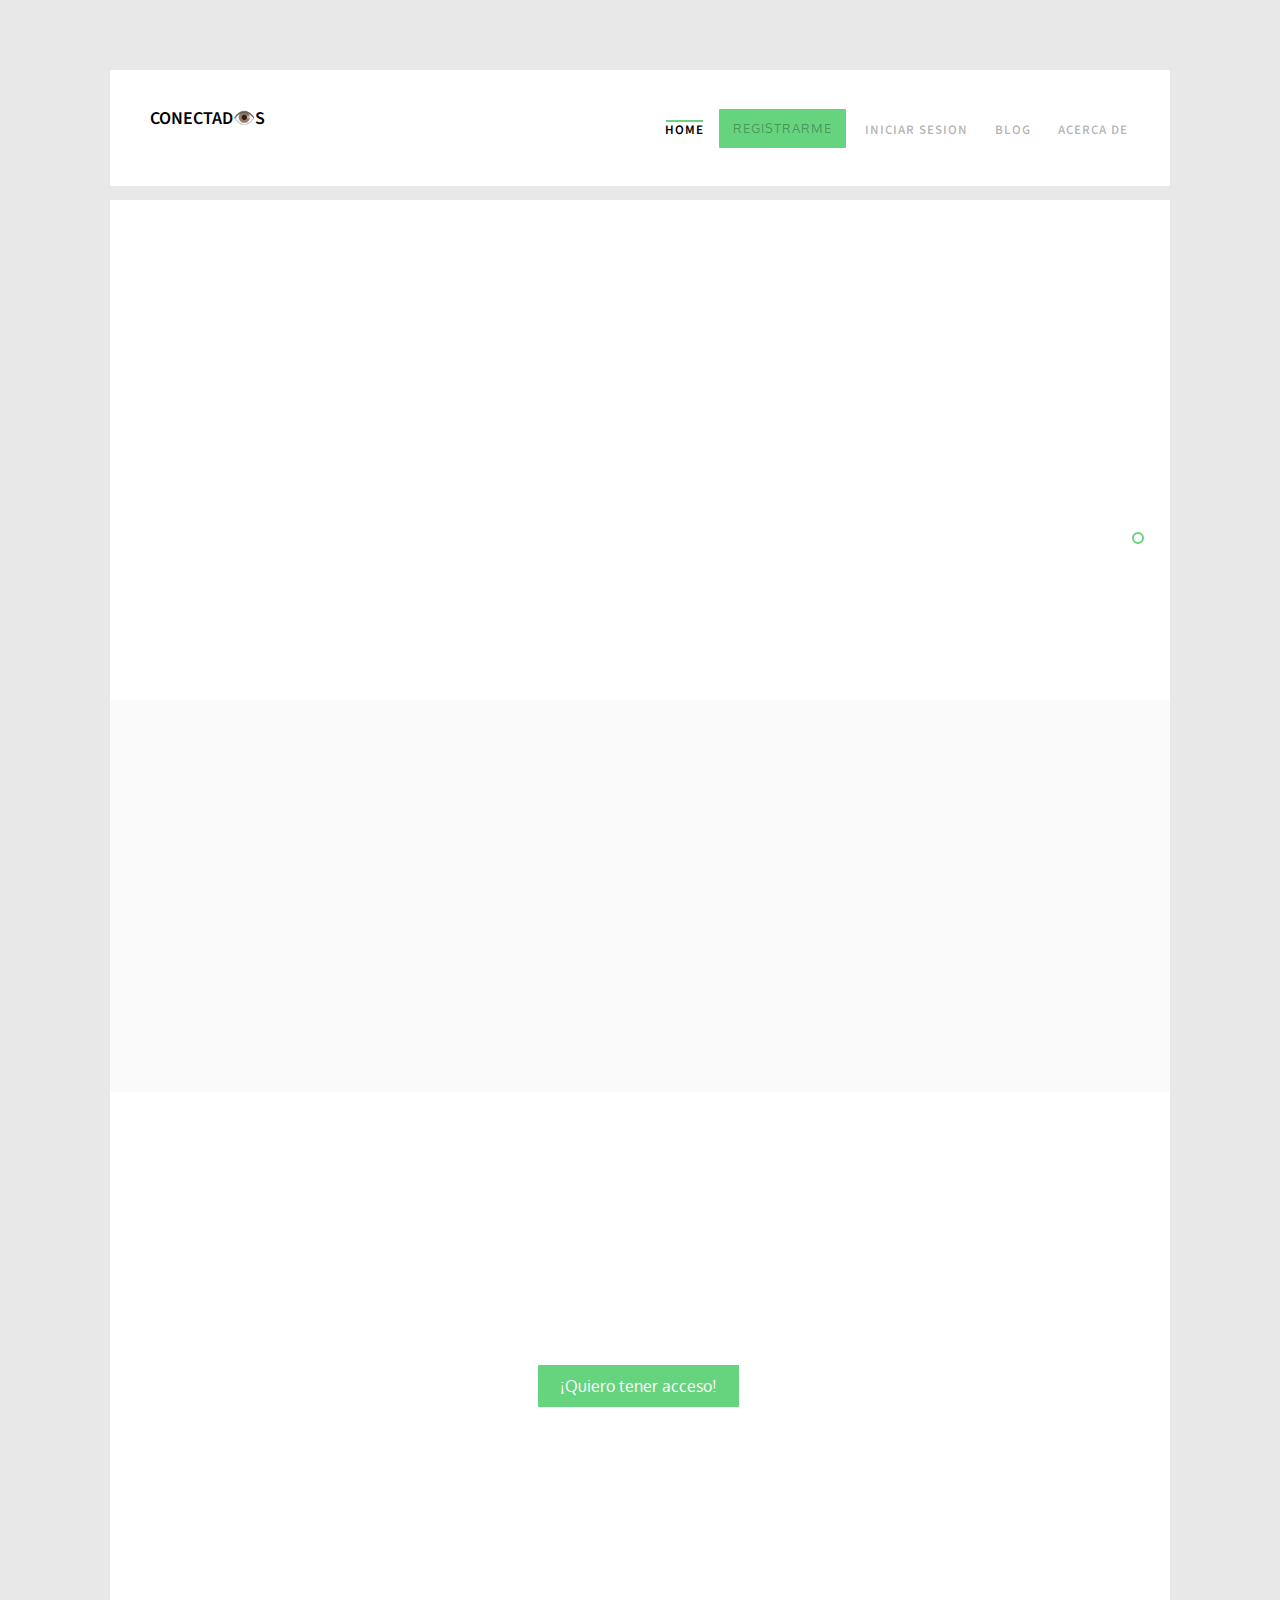
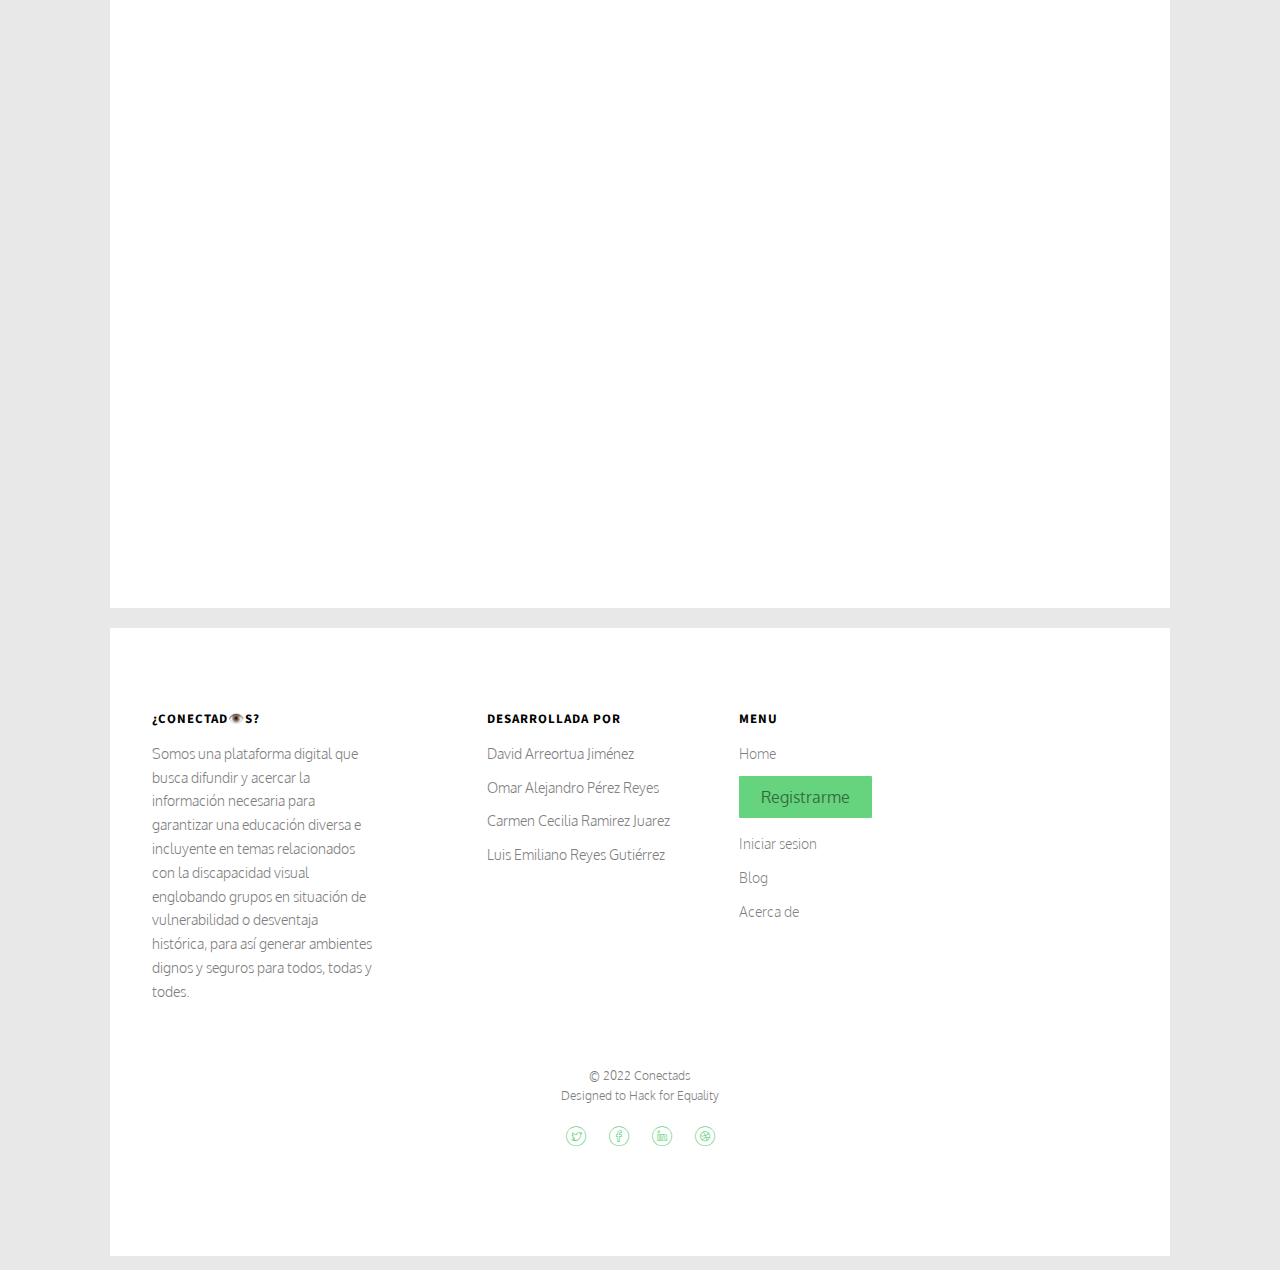
==== commit a6d7b023: "Version 2.0" ====
--- a/index.html
+++ b/index.html
@@ -4,7 +4,7 @@
 <head>
     <meta lang="es" charset="utf-8">
     <meta http-equiv="X-UA-Compatible" content="IE=edge">
-    <title>Conectadxs</title>
+    <title>Conectad👁️s</title>
     <meta name="viewport" content="width=device-width, initial-scale=1">
 
 
@@ -47,7 +47,7 @@
                 <div class="top-menu">
                     <div class="row">
                         <div class="col-xs-2">
-                            <div id="fh5co-logo"><a href="index.html">Conectadxs</a></div>
+                            <div id="fh5co-logo"><a href="index.html">Conectad👁️s</a></div>
                         </div>
                         <div class="col-xs-10 text-right menu-1">
                             <ul>
@@ -68,34 +68,47 @@
             <aside id="fh5co-hero">
                 <div class="flexslider">
                     <ul class="slides">
-                        <li style="background-image: url(images/1-1.png);">
-                            <a href="demostracionUno.html">
-                                <div class="overlay-gradient"></div>
-                                <div class="container-fluid">
-                                    <div class="row">
-                                        <div class="col-md-6 col-md-offset-3 col-md-push-3 slider-text">
-                                            <div class="slider-text-inner">
-                                            </div>
-                                        </div>
-                                    </div>
-                                </div>
-                            </a>
-                        </li>
-                        <li style="background-image: url(images/1-1.png);">
-                            <a href="demostracionUno.html">
-                                <div class="overlay-gradient"></div>
-                                <div class="container-fluid">
-                                    <div class="row">
-                                        <div class="col-md-6 col-md-offset-3 col-md-push-3 slider-text">
-                                            <div class="slider-text-inner">
-                                            </div>
-                                        </div>
-                                    </div>
-                                </div>
-                            </a>
-                        </li>
-                        <li style="background-image: url(images/1-1.png);">
-                            <a href="demostracionUno.html">
+                        <li style="background-image: url(images/SÚMATE.png);">
+                            <a href="registro.html">
+                                <div class="overlay-gradient"></div>
+                                <div class="container-fluid">
+                                    <div class="row">
+                                        <div class="col-md-6 col-md-offset-3 col-md-push-3 slider-text">
+                                            <div class="slider-text-inner">
+                                            </div>
+                                        </div>
+                                    </div>
+                                </div>
+                            </a>
+                        </li>
+                        <li style="background-image: url(images/IMPRESORA.png);">
+                            <a href="articulo_01.html">
+                                <div class="overlay-gradient"></div>
+                                <div class="container-fluid">
+                                    <div class="row">
+                                        <div class="col-md-6 col-md-offset-3 col-md-push-3 slider-text">
+                                            <div class="slider-text-inner">
+                                            </div>
+                                        </div>
+                                    </div>
+                                </div>
+                            </a>
+                        </li>
+                        <li style="background-image: url(images/ARTICULO\ 1.png);">
+                            <a href="articulo_02.html">
+                                <div class="overlay-gradient"></div>
+                                <div class="container-fluid">
+                                    <div class="row">
+                                        <div class="col-md-6 col-md-offset-3 col-md-push-3 slider-text">
+                                            <div class="slider-text-inner">
+                                            </div>
+                                        </div>
+                                    </div>
+                                </div>
+                            </a>
+                        </li>
+                        <li style="background-image: url(images/Articulo\ 2.png);">
+                            <a href="articulo_01.html">
                                 <div class="overlay-gradient"></div>
                                 <div class="container-fluid">
                                     <div class="row">
@@ -115,77 +128,31 @@
                 <div class="row animate-box">
                     <div class="col-md-8 col-md-offset-2 text-center fh5co-heading">
                         <h2>¡Completamente gratis!</h2>
-                        <p>Lorem ipsum dolor sit amet, consectetur adipiscing elit, sed do eiusmod tempor incididunt ut labore et dolore magna aliqua. Pretium quam vulputate dignissim suspendisse in est. Vel orci porta non pulvinar neque laoreet suspendisse
-                            tis enim ut tellus. Euismod in pellentesque massa placerat duis ultricies. Amet aliquam id diam maecenas ultricies mi. Nullam vehicula ipsum a arcu cursus vitae congue mauris. </div>
-                </div>
-                <div class="row">
-                    <div class="col-md-3 text-center animate-box">
-                        <a href="work-single.html" class="work" style="background-image: url(images/W_Mesa\ de\ trabajo\ 1.png);">
-                            <div class="desc">
-                                <h3>Mentores</h3>
-                                <span>Illustration</span>
-                            </div>
-                        </a>
-                    </div>
-                    <div class="col-md-3 text-center animate-box">
-                        <a href="work-single.html" class="work" style="background-image: url(images/W_Mesa\ de\ trabajo\ 1\ copia.png);">
-                            <div class="desc">
-                                <h3>Comunidad LGBTQ+</h3>
-                                <span>Illustration</span>
-                            </div>
-                        </a>
-                    </div>
-                    <div class="col-md-3 text-center animate-box">
-                        <a href="work-single.html" class="work" style="background-image: url(images/W_Mesa\ de\ trabajo\ 1\ copia\ 2.png);">
-                            <div class="desc">
-                                <h3>Personas con discapacidad</h3>
-                                <span>Illustration</span>
-                            </div>
-                        </a>
-                    </div>
-                    <div class="col-md-3 text-center animate-box">
-                        <a href="work-single.html" class="work" style="background-image: url(images/W_Mesa\ de\ trabajo\ 1\ copia\ 3.png);">
-                            <div class="desc">
-                                <h3>Padres-tutores</h3>
-                                <span>Illustration</span>
-                            </div>
-                        </a>
+                        <p>Somos una plataforma digital que busca difundir y acercar la información necesaria para garantizar una educación diversa e incluyente en temas relacionados con la discapacidad visual englobando grupos en situación de vulnerabilidad
+                            o desventaja histórica, para así generar ambientes dignos y seguros para todos, todas y todes.
                     </div>
                 </div>
             </div>
 
             <div id="fh5co-services">
                 <div class="row">
-                    <div class="col-md-4 text-center animate-box">
+                    <div class="col-md-6 text-center animate-box">
                         <div class="services">
                             <span class="icon">
 							<i class="icon-calculator"></i>
 						</span>
                             <div class="desc">
-                                <h3><a href="#">Talleres</a></h3>
-                                <p>Lorem ipsum dolor sit amet, consectetur.</p>
-                            </div>
-                        </div>
-                    </div>
-                    <div class="col-md-4 text-center animate-box">
-                        <div class="services">
-                            <span class="icon">
-							<i class="icon-arrow-right2"></i>
-						</span>
-                            <div class="desc">
-                                <h3><a href="#">Artículos</a></h3>
-                                <p>Lorem ipsum dolor sit amet, consectetur.</p>
-                            </div>
-                        </div>
-                    </div>
-                    <div class="col-md-4 text-center animate-box">
+                                <h3><a href="#">Proyectos</a></h3>
+                            </div>
+                        </div>
+                    </div>
+                    <div class="col-md-6 text-center animate-box">
                         <div class="services">
                             <span class="icon">
 							<i class="icon-crop"></i>
 						</span>
                             <div class="desc">
-                                <h3><a href="#">Conferencias</a></h3>
-                                <p>Lorem ipsum dolor sit amet, consectetur.</p>
+                                <h3><a href="#">Artículos</a></h3>
                             </div>
                         </div>
                     </div>
@@ -194,32 +161,32 @@
 
 
             <div style="text-align: center;">
-                <a class="btn btn-primary btn-demo" href="demostracionDos.html"></i> ¡Quiero tener acceso!</a>
+                <a class="btn btn-primary btn-demo" href="registro.html"></i> ¡Quiero tener acceso!</a>
             </div>
             <div id="fh5co-blog">
                 <div class="row">
                     <div class="col-md-4">
                         <div class="fh5co-blog animate-box">
-                            <a href="#" class="blog-bg" style="background-image: url(images/image.png);"></a>
+                            <a href="#" class="blog-bg" style="background-image: url(images/Articulo\ 1.png);"></a>
                             <div class="blog-text">
-                                <span class="posted_on">Marzo 15 2022</span>
-                                <h3><a href="#">¿Qué es una persona de gnéro no binario?</a></h3>
-                                <p>Lorem ipsum dolor sit amet, consectetur adipiscing elit, sed do eiusmod tempor incididunt ut labore et dolore magna aliqua.</p>
+                                <span class="posted_on">Noviembre 25 2022</span>
+                                <h3><a href="#">¿Qué es la discapacidad visual?</a></h3>
+                                <p>La discapacidad es la condición de vida de una persona, adquirida durante su gestación, nacimiento o infancia, que se manifiesta por limitaciones significativas en el funcionamiento...</p>
                                 <ul class="stuff">
-                                    <li><a href="articulo.html">Leer más<i class="icon-arrow-right22"></i></a></li>
+                                    <li><a href="articulo_01.html">Leer más<i class="icon-arrow-right22"></i></a></li>
                                 </ul>
                             </div>
                         </div>
                     </div>
                     <div class="col-md-4">
                         <div class="fh5co-blog animate-box">
-                            <a href="#" class="blog-bg" style="background-image: url(images/pexels-brett-sayles-1167034.png);"></a>
+                            <a href="#" class="blog-bg" style="background-image: url(images/Articulo\ 2.png);"></a>
                             <div class="blog-text">
-                                <span class="posted_on">Noviembre 24 2022</span>
-                                <h3><a href="#">Mi hijo es gay, ¿qué puedo hacer?</a></h3>
-                                <p>Lorem ipsum dolor sit amet, consectetur adipiscing elit, sed do eiusmod tempor incididunt ut labore et dolore magna aliqua</p>
+                                <span class="posted_on">Noviembre 26 2022</span>
+                                <h3><a href="#"> ¿Qué es el Braille? </a></h3>
+                                <p>Es una representación de símbolos alfabéticos y numéricos que utiliza seis puntos táctiles para representar cada letra y cada número.</p>
                                 <ul class="stuff">
-                                    <li><a href="articulo.html">Leer más<i class="icon-arrow-right22"></i></a></li>
+                                    <li><a href="articulo_02.html">Leer más<i class="icon-arrow-right22"></i></a></li>
                                 </ul>
                             </div>
                         </div>
@@ -228,11 +195,11 @@
                         <div class="fh5co-blog animate-box">
                             <a href="#" class="blog-bg" style="background-image: url(images/pexels-shvets-production-8415995.png);"></a>
                             <div class=" blog-text ">
-                                <span class="posted_on ">Noviembre 26 2022</span>
-                                <h3><a href="# ">Inclusión de personas con discapacidad</a></h3>
+                                <span class="posted_on ">Noviembre 27 2022</span>
+                                <h3><a href="# ">Impresora en Braille</a></h3>
                                 <p>Lorem ipsum dolor sit amet, consectetur adipiscing elit, sed do eiusmod tempor incididunt ut labore et dolore magna aliqua</p>
                                 <ul class="stuff ">
-                                    <li><a href="articulo.html">Leer más<i class="icon-arrow-right22 "></i></a></li>
+                                    <li><a href="articulo_03.html">Leer más<i class="icon-arrow-right22 "></i></a></li>
                                 </ul>
                             </div>
                         </div>
@@ -246,8 +213,10 @@
             <footer id="fh5co-footer" role="contentinfo">
                 <div class="row">
                     <div class="col-md-3 fh5co-widget">
-                        <h4>¿Conectadxs?</h4>
-                        <p>Lorem ipsum dolor sit amet, consectetur.Lorem ipsum dolor sit amet, consectetur.</p>
+                        <h4>¿Conectad👁️s?</h4>
+                        <p>Somos una plataforma digital que busca difundir y acercar la información necesaria para garantizar una educación diversa e incluyente en temas relacionados con la discapacidad visual englobando grupos en situación de vulnerabilidad
+                            o desventaja histórica, para así generar ambientes dignos y seguros para todos, todas y todes.
+                        </p>
                     </div>
                     <div class="col-md-3 col-md-push-1">
                         <h4>Desarrollada por</h4>
@@ -262,8 +231,10 @@
                     <div class="col-md-3 col-md-push-1">
                         <h4>Menu</h4>
                         <ul class="fh5co-footer-links">
-                            <li><a href="index.html">Home</a></li>
-                            <li><a href="vectores.html">Aprende</a></li>
+                            <li class="active"><a href="index.html">Home</a></li>
+                            <li><a class="btn btn-primary btn-demo" href="registro.html">Registrarme</a></li>
+                            <li><a href="iniciarSesion.html">Iniciar sesion</a></li>
+                            <li><a href="blog.html">Blog</a></li>
                             <li><a href="about.html">Acerca de</a></li>
                         </ul>
                     </div>
@@ -275,7 +246,7 @@
                 <div class="row copyright">
                     <div class="col-md-12 text-center">
                         <p>
-                            <small class="block">&copy; 2022 Conectadxs</small>
+                            <small class="block">&copy; 2022 Conectads</small>
                             <small class="block">Designed to <a href="" target="_blank"></a>Hack for Equality</small>
                         </p>
                         <p>
--- a/css/style.css
+++ b/css/style.css
@@ -132,7 +132,7 @@
 }
 
 .fh5co-nav #fh5co-logo {
-    font-size: 24px;
+    font-size: 18px;
     margin: 0;
     padding: 0;
     text-transform: uppercase;
